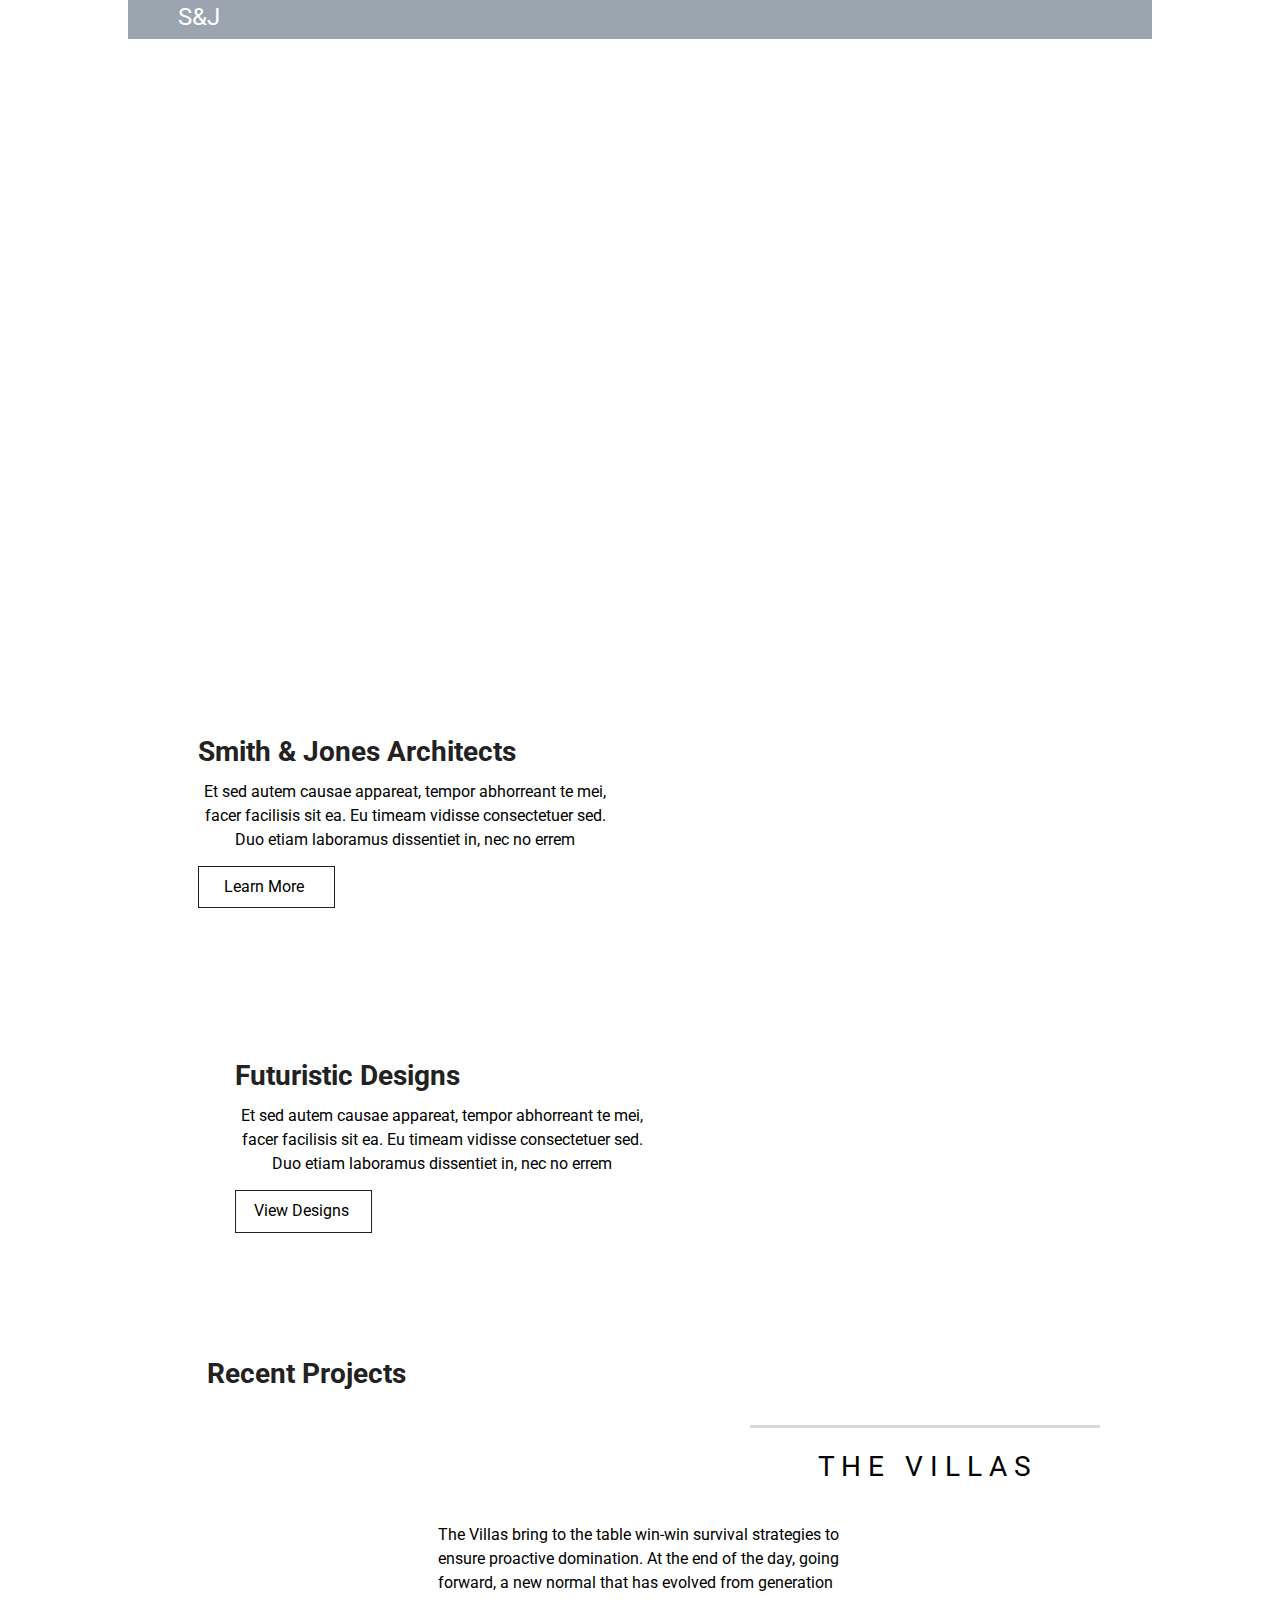
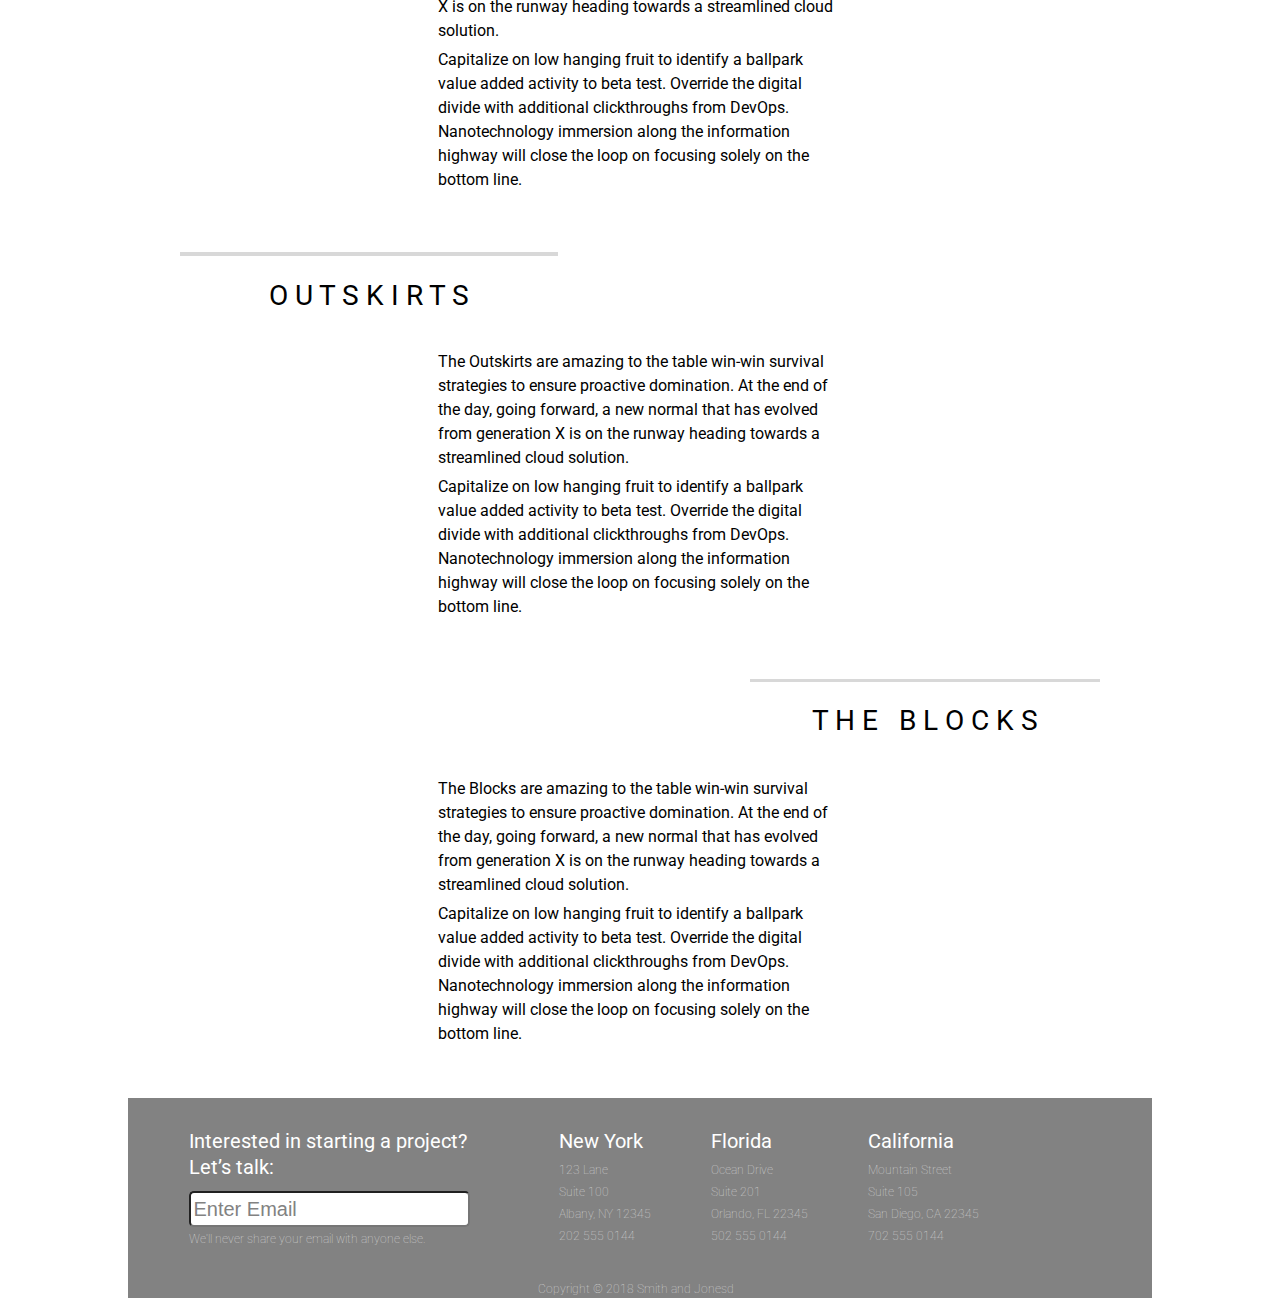
==== index.html @ 51c67c22 "top-section mobile done" ====
<!DOCTYPE html>
<html lang="en">
<head>
	<meta charset="utf-8">
	<title>Home</title>
	<link href="https://fonts.googleapis.com/css?family=Roboto:400,700" rel="stylesheet">
	<link rel="stylesheet" href="css/index.css">
	<!--[if IE]>
		<script src="http://html5shiv.googlecode.com/svn/trunk/html5.js"></script>
	<![endif]-->
</head>

<body>
	<div class="container">
<!-- Menu Content -->
		<div class="nav-container">
			<div class="navigation">
				<div class="renameThisLater">
					<h1>S&J</h1>
					<img class ="hamburger" src="img/nav-hamburger.png" alt="">
				</div>
				<nav>
					<a href="index.html">Home</a>
					<a href="services.html">Services</a>
					<a href="contact.html">Contact</a>
				</nav>
				<div class="jumbotron">	
					<img src="img/home/home-jumbotron.png" alt="">
					<h2>Integrity,
					<br>Excellence,
					<br>Progress.
					</h2>
				</div>
			</div>
		</div>
	<!-- Home Page Content: -->
	<div class="home-container">
		<section class="top-section">
			<div class="top-content-1">
				<div class="words">
					<h3>Smith & Jones Architects</h3>
					<p> Et sed autem causae appareat, tempor abhorreant te mei, facer facilisis sit ea. Eu timeam vidisse consectetuer sed. Duo etiam laboramus dissentiet in, nec no errem </p>
					<div class="button"><p>Learn More</p></div>
				</div>
					<img id="img-1" src="img/home/home-img-1.png" alt="">
			</div>
			<div class="top-content-2">
						<img id="img-2"src="img/home/home-img-2.png" alt="">

				<div class="words">	
					<h3>Futuristic Designs</h3>
					<p>Et sed autem causae appareat, tempor abhorreant te mei, facer facilisis sit ea. Eu timeam vidisse consectetuer sed. Duo etiam laboramus dissentiet in, nec no errem </p>
					<div class="button"><p>View Designs</p></div>
				</div>
			</div>
		</section>
	<!-- end of top section-->

	<section class="bottom-section">
		
		<h3>Recent Projects</h3>

		<div class="project">
			<div class="reptar">
				<img src="img/home/home-villas-img.png" alt="">
				<div class="right-box">
					<h4>T H E &nbsp; V I L L A S </h4>
				</div>
			</div>
			<div class="project-words">
				<p>The Villas bring to the table win-win survival strategies to ensure proactive domination. At the end of the day, going forward, a new normal that has evolved from generation X is on the runway heading towards a streamlined cloud solution. </p>

				<p>Capitalize on low hanging fruit to identify a ballpark value added activity to beta test. Override the digital divide with additional clickthroughs from DevOps. Nanotechnology immersion along the information highway will close the loop on focusing solely on the bottom line.</p>
			</div>
		</div>

		<div class="project">
			<div class="reptar">
				<img src="img/home/home-outskirts-img.png" alt="">
				<div class="left-box">
					<h4>O U T S K I R T S</h4>
				</div>
			</div>
			<div class="project-words">
				<p>The Outskirts are amazing to the table win-win survival strategies to ensure proactive domination. At the end of the day, going forward, a new normal that has evolved from generation X is on the runway heading towards a streamlined cloud solution.</p>
	
				<p>Capitalize on low hanging fruit to identify a ballpark value added activity to beta test. Override the digital divide with additional clickthroughs from DevOps. Nanotechnology immersion along the information highway will close the loop on focusing solely on the bottom line.</p>
			</div>
		</div>
		<div class="project">
			<div class="reptar">
				<img src="img/home/home-the-blocks-img.png" alt="">
				<div class="right-box">
					<h4>T H E &nbsp; B L O C K S</h4>
				</div>
			</div>
			<div class="project-words">
				<p>The Blocks are amazing to the table win-win survival strategies to ensure proactive domination. At the end of the day, going forward, a new normal that has evolved from generation X is on the runway heading towards a streamlined cloud solution.</p>

				<p>Capitalize on low hanging fruit to identify a ballpark value added activity to beta test. Override the digital divide with additional clickthroughs from DevOps. Nanotechnology immersion along the information highway will close the loop on focusing solely on the bottom line.</p>
			</div>
		</div>
	</section> <!--end of bottom section-->
</div> <!--End OF HOME CONTAINTER-->
<footer>
	<div class="footer-container">
		<div class="contact">
			<div class="email">
				<h5>Interested in starting a project?<br>Let’s talk:</h5>
					<input type="email" name="email" id="email" value="Enter Email" required>
				<p>We'll never share your email with anyone else.</p>
			</div>
			<div class="offices">
				<div class="office">
					<h5>New York</h5>
					<p>123 Lane</p>
					<p>Suite 100</p>
					<p>Albany, NY 12345</p>
					<p>202 555 0144</p>
				</div>
				<div class="office">
					<h5>Florida</h5>
					<p>Ocean Drive</p>
					<p>Suite 201</p>
					<p>Orlando, FL 22345</p>
					<p>502 555 0144</p>
				</div>
				<div class="office">
					<h5>California</h5>
					<p>Mountain Street</p>
					<p>Suite 105</p>
					<p>San Diego, CA 22345</p>
					<p>702 555 0144</p>
				</div>
			</div>
		</div>
		<div class="copyright">
			<p>Copyright © 2018 Smith and Jonesd</p>
		</div>
	</div>
</footer>
</div><!--End of Container-->

<!-- FOOTER CONTENT


California



-->
	<script src="js/index.js"></script>
</body>
</html>
---- css/index.css ----
/*------------------------------------*\
RESET
\*------------------------------------*/
/* http://meyerweb.com/eric/tools/css/reset/ 
v2.0b1 | 201101 
NOTE:WORK IN PROGRESS
USE WITH CAUTION AND TEST WITH ABANDON */
html,
body,
div,
span,
applet,
object,
iframe,
h1,
h2,
h3,
h4,
h5,
h6,
p,
blockquote,
pre,
a,
abbr,
acronym,
address,
big,
cite,
code,
del,
dfn,
em,
img,
ins,
kbd,
q,
s,
samp,
small,
strike,
strong,
sub,
sup,
tt,
var,
b,
u,
i,
center,
dl,
dt,
dd,
ol,
ul,
li,
fieldset,
form,
label,
legend,
table,
caption,
tbody,
tfoot,
thead,
tr,
th,
td,
article,
aside,
canvas,
details,
figcaption,
figure,
footer,
header,
hgroup,
menu,
nav,
section,
summary,
time,
mark,
audio,
video {
  margin: 0;
  padding: 0;
  border: 0;
  outline: 0;
  font-size: 100%;
  font: inherit;
  vertical-align: baseline;
}
/* HTML5 display-role reset for older browsers */
article,
aside,
details,
figcaption,
figure,
footer,
header,
hgroup,
menu,
nav,
section {
  display: block;
}
body {
  line-height: 1;
}
ol,
ul {
  list-style: none;
}
blockquote,
q {
  quotes: none;
}
blockquote:before,
blockquote:after,
q:before,
q:after {
  content: ’’;
  content: none;
}
ins {
  text-decoration: none;
}
del {
  text-decoration: line-through;
}
table {
  border-collapse: collapse;
  border-spacing: 0;
}
/* Your Code Goes Here */
html {
  font-size: 62.5%;
}
body {
  width: 1024px;
  margin: 0 auto;
}
.container {
  display: flex;
  flex-flow: column wrap;
}
.container .nav-container {
  display: flex;
  flex-direction: column;
  height: 510px;
  margin-bottom: 17%;
}
.container .nav-container .navigation {
  width: 100%;
  position: relative;
  display: flex;
  flex-flow: row wrap;
  background-color: #9aa5b0;
  justify-content: space-between;
  margin-bottom: 20px;
}
.container .nav-container .navigation .renameThisLater {
  display: flex;
  width: 90%;
  margin-left: 50px;
  margin-top: 5px;
  justify-content: space-between;
}
.container .nav-container .navigation .renameThisLater h1 {
  font-family: Roboto, Arial, Sans-serif;
  font-size: 24px;
  color: #FFFFFF;
}
.container .nav-container .navigation .renameThisLater img {
  align-self: flex-end;
}
.container .nav-container .navigation nav {
  visibility: hidden;
}
.container .nav-container .navigation .jumbotron {
  display: block;
  width: 100%;
}
.container .nav-container .navigation .jumbotron img {
  position: absolute;
  width: 100%;
  left: 0px;
  margin-top: 0px;
}
.container .nav-container .navigation .jumbotron h2 {
  position: absolute;
  font-family: Roboto, Arial, Sans-serif;
  font-weight: Bold;
  font-size: 64px;
  line-height: 75px;
  Color: #FFFFFF;
  z-index: 100;
  left: 35px;
  top: 250px;
}
.container .home-container {
  display: flex;
  flex-direction: column;
  width: 90%;
  margin: 0 auto;
}
.container .home-container p {
  font-size: 16px;
  font-family: Roboto, Arial, Sans-serif;
  text-align: center;
  line-height: 24px;
  font-weight: normal;
}
.container .home-container .top-section {
  display: flex;
  flex-direction: column;
}
.container .home-container .top-section .top-content-1 {
  display: flex;
  flex-direction: row;
  margin-bottom: 5%;
}
.container .home-container .top-section .top-content-2 {
  display: flex;
  flex-direction: row;
  margin-bottom: 5%;
}
.container .home-container .top-section .words {
  padding: 40px 5px;
  width: 50%;
}
.container .home-container .top-section .words h3 {
  font-family: Roboto, Arial, Sans-serif;
  font-weight: Bold;
  color: #222222;
  font-size: 28px;
  margin: 3%;
}
.container .home-container .top-section .words p {
  font-weight: normal;
  font-family: Roboto, Arial, Sans-serif;
  font-size: 16px;
  line-height: 24px;
  width: 90%;
  margin: 3%;
}
.container .home-container .top-section .words .button {
  background: #FFFFFF;
  border: 1px solid #222222;
  margin: 10px 0;
  padding: 5px 10px;
  width: 25%;
  margin: 3%;
}
.container .home-container .top-section #img-2 {
  margin-right: 4%;
}
.container .home-container .bottom-section {
  width: 100%;
  display: flex;
  flex-direction: column;
}
.container .home-container .bottom-section img {
  width: 100%;
}
.container .home-container .bottom-section h3 {
  font-family: Roboto, Arial, Sans-serif;
  font-weight: Bold;
  color: #222222;
  font-size: 28px;
  margin: 3%;
}
.container .home-container .bottom-section .project {
  display: flex;
  flex-direction: column;
  margin-bottom: 5%;
}
.container .home-container .bottom-section .project .reptar {
  display: block;
  position: relative;
}
.container .home-container .bottom-section .project .reptar .right-box {
  position: absolute;
  right: 0px;
  top: 80%;
  background-color: #d8d8d8;
  width: 38%;
  height: 30%;
  border: 1px solid #FFFFFF;
  display: flex;
  justify-content: center;
}
.container .home-container .bottom-section .project .reptar .right-box h4 {
  width: 90%;
  padding-top: 8%;
  font-size: 28px;
  font-family: Roboto, Arial, Sans-serif;
  font-weight: normal;
  text-align: center;
}
.container .home-container .bottom-section .project .reptar .left-box {
  position: absolute;
  left: 0px;
  top: 80%;
  background-color: #d8d8d8;
  width: 41%;
  height: 35%;
  border: 1px solid #FFFFFF;
  display: flex;
  justify-content: center;
}
.container .home-container .bottom-section .project .reptar .left-box h4 {
  width: 90%;
  padding-top: 8%;
  font-size: 28px;
  font-family: Roboto, Arial, Sans-serif;
  font-weight: normal;
  text-align: center;
}
.container .home-container .bottom-section .project .project-words {
  align-self: center;
  margin-top: 10%;
  width: 45%;
}
.container .home-container .bottom-section .project .project-words p {
  margin: 5px;
  text-align: left;
}
.container .footer-container {
  width: 100%;
  height: 200px;
  background-color: #828282;
  display: flex;
  flex-direction: column;
}
.container .footer-container h5 {
  font-family: Roboto, Arial, Sans-serif;
  font-weight: Regular;
  font-size: 20px;
  line-height: 26px;
  color: #FFFFFF;
}
.container .footer-container p {
  color: #d8d8d8;
  font-weight: 100;
  font-family: Roboto, Arial, Sans-serif;
  font-size: 12px;
}
.container .footer-container input {
  color: #828282;
  width: 98%;
  height: 30px;
  border-radius: 5px;
  font-size: 20px;
  margin: 2% 0;
}
.container .footer-container .contact {
  display: flex;
  flex-flow: row wrap;
  padding-top: 3%;
}
.container .footer-container .contact .email {
  margin: 0px 6%;
}
.container .footer-container .contact .email h5 {
  margin-bottom: 2%;
  width: 100%;
}
.container .footer-container .contact .offices {
  display: flex;
  flex-flow: row wrap;
  width: 49%;
  align-content: space-around;
}
.container .footer-container .contact .offices .office {
  margin: 0px 30px;
}
.container .footer-container .contact .offices .office p {
  margin: 10px 0px;
}
.container .footer-container .copyright {
  align-self: center;
  margin-top: 3%;
  margin-bottom: 2%;
  width: 20%;
}
@media (max-width: 500px) {
  body {
    width: 100%;
  }
  .container .nav-container {
    width: 100%;
    margin-bottom: 80px;
    height: 300px;
  }
  .container .nav-container .navigation {
    width: 100%;
  }
  .container .nav-container .navigation .renameThisLater {
    align-self: center;
    margin: 5px auto;
  }
  .container .nav-container .navigation .jumbotron {
    width: 100%;
  }
  .container .nav-container .navigation .jumbotron h2 {
    position: absolute;
    top: 125px;
    font-size: 50px;
    line-height: 55px;
  }
  .container .nav-container .navigation .jumbotron img {
    width: 100%;
  }
  .container .home-container {
    margin: 0px 0px;
    align-self: center;
  }
  .container .home-container .top-section {
    flex-direction: column;
  }
  .container .home-container .top-section img {
    width: 100%;
  }
  .container .home-container .top-section .top-content-1 {
    flex-direction: column-reverse;
  }
  .container .home-container .top-section .top-content-1 .words {
    width: 90%;
    display: flex;
    flex-flow: column wrap;
    justify-content: center;
    margin: 0px;
    text-align: left;
  }
  .container .home-container .top-section .top-content-1 P {
    text-align: left;
  }
  .container .home-container .top-section .top-content-1 .button {
    width: 100%;
    margin: 0px auto;
    padding: 0;
  }
  .container .home-container .top-section .top-content-2 {
    margin: 0 auto;
    flex-direction: column;
  }
  .container .home-container .top-section .top-content-2 .words {
    width: 90%;
    display: flex;
    flex-flow: column wrap;
    justify-content: center;
    margin: 0px auto;
    text-align: left;
  }
  .container .home-container .top-section .top-content-2 P {
    text-align: left;
  }
  .container .home-container .top-section .top-content-2 .button {
    width: 100%;
    margin: 0px auto;
    padding: 0px;
  }
}
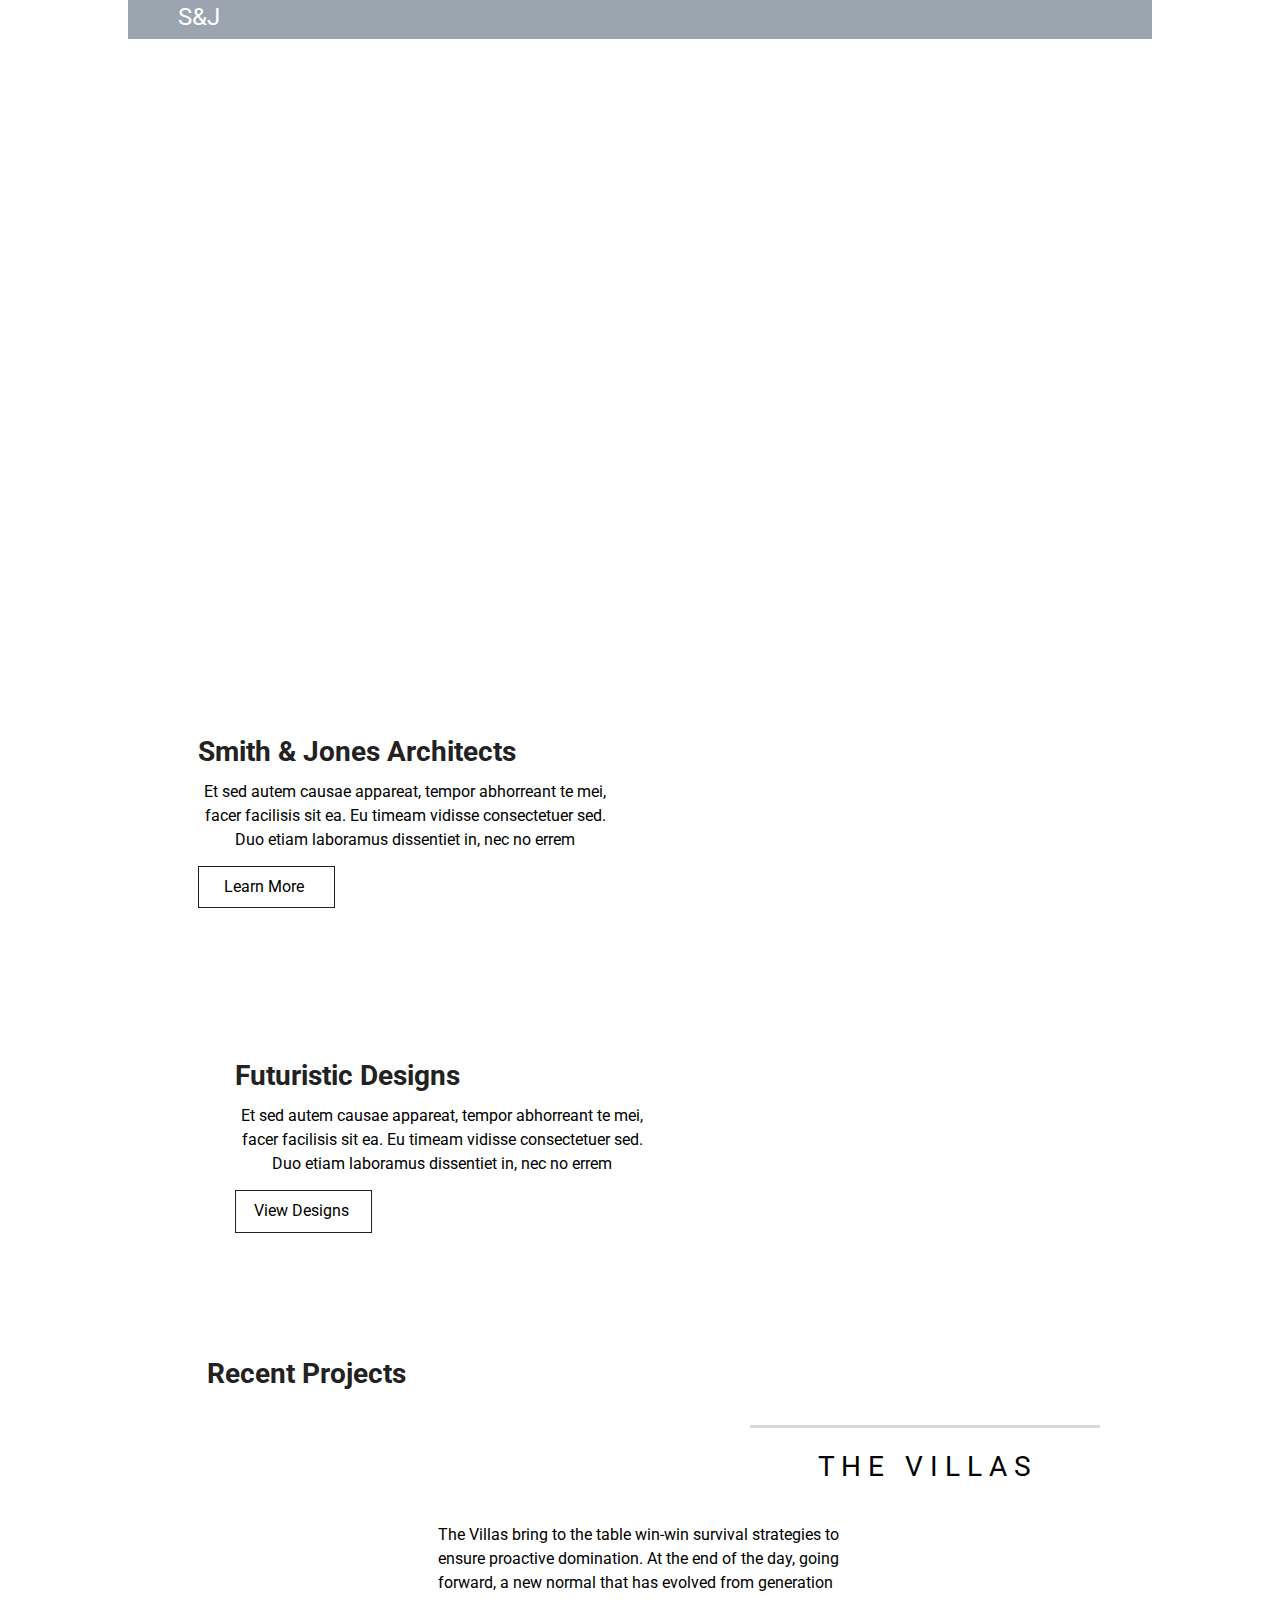
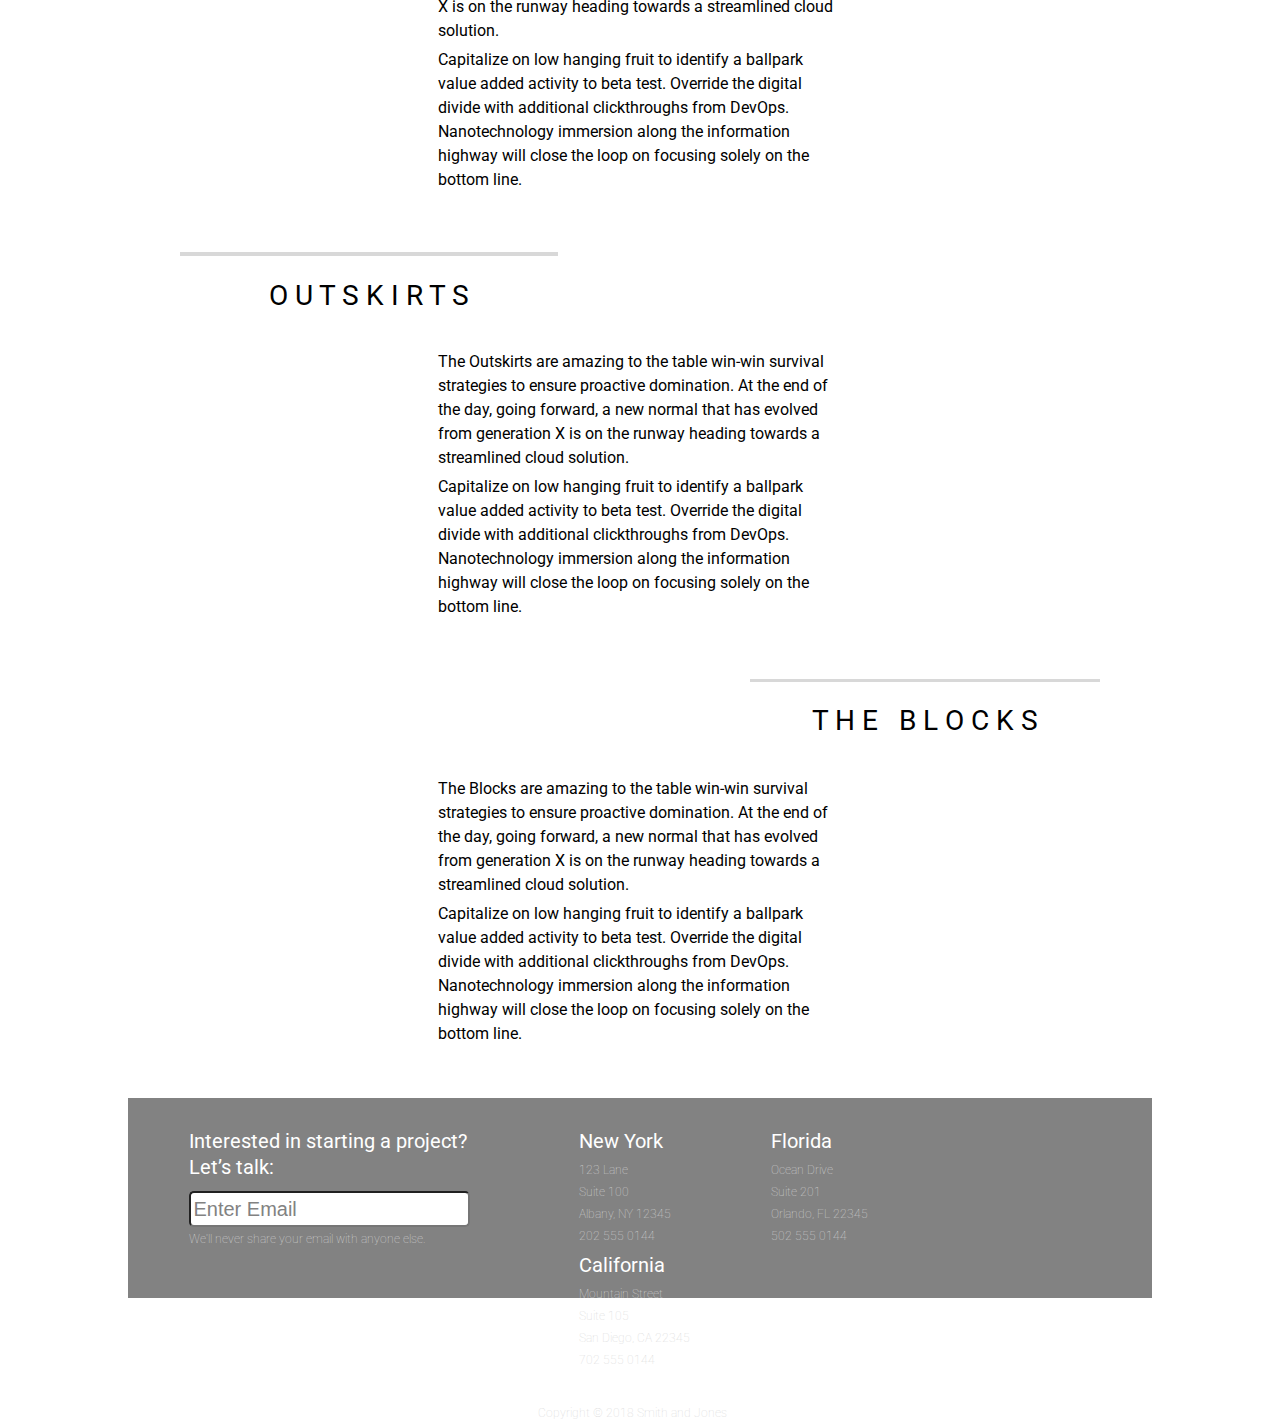
==== commit 0f51d28e: "mobile version done" ====
--- a/index.html
+++ b/index.html
@@ -25,7 +25,7 @@
 					<a href="contact.html">Contact</a>
 				</nav>
 				<div class="jumbotron">	
-					<img src="img/home/home-jumbotron.png" alt="">
+					<img id="jumbotron-img" src="img/home/home-jumbotron.png" alt="">
 					<h2>Integrity,
 					<br>Excellence,
 					<br>Progress.
@@ -62,7 +62,7 @@
 
 		<div class="project">
 			<div class="reptar">
-				<img src="img/home/home-villas-img.png" alt="">
+				<img id="villa-img" src="img/home/home-villas-img.png" alt="">
 				<div class="right-box">
 					<h4>T H E &nbsp; V I L L A S </h4>
 				</div>
@@ -76,7 +76,7 @@
 
 		<div class="project">
 			<div class="reptar">
-				<img src="img/home/home-outskirts-img.png" alt="">
+				<img id="outskirts-img" src="img/home/home-outskirts-img.png" alt="">
 				<div class="left-box">
 					<h4>O U T S K I R T S</h4>
 				</div>
@@ -89,7 +89,7 @@
 		</div>
 		<div class="project">
 			<div class="reptar">
-				<img src="img/home/home-the-blocks-img.png" alt="">
+				<img id="blocks-img" src="img/home/home-the-blocks-img.png" alt="">
 				<div class="right-box">
 					<h4>T H E &nbsp; B L O C K S</h4>
 				</div>
@@ -135,7 +135,7 @@
 			</div>
 		</div>
 		<div class="copyright">
-			<p>Copyright © 2018 Smith and Jonesd</p>
+			<p>Copyright © 2018 Smith and Jones</p>
 		</div>
 	</div>
 </footer>
--- a/css/index.css
+++ b/css/index.css
@@ -374,7 +374,7 @@
   align-content: space-around;
 }
 .container .footer-container .contact .offices .office {
-  margin: 0px 30px;
+  margin: 0px 10%;
 }
 .container .footer-container .contact .offices .office p {
   margin: 10px 0px;
@@ -462,4 +462,32 @@
     margin: 0px auto;
     padding: 0px;
   }
-}
+  .container .home-container .bottom-section .project {
+    margin-bottom: 10%;
+  }
+  .container .home-container .bottom-section .project .reptar .right-box {
+    left: 5%;
+    width: 90%;
+    height: 40%;
+    top: 90%;
+  }
+  .container .home-container .bottom-section .project .reptar .left-box {
+    left: 5%;
+    width: 90%;
+    height: 40%;
+    top: 90%;
+  }
+  .container .home-container .bottom-section .project .project-words {
+    margin-top: 25%;
+    width: 90%;
+  }
+  .container .footer-container {
+    height: 550px;
+  }
+  .container .footer-container .contact .email {
+    margin-bottom: 5%;
+  }
+  .container .footer-container .copyright {
+    width: 90%;
+  }
+}
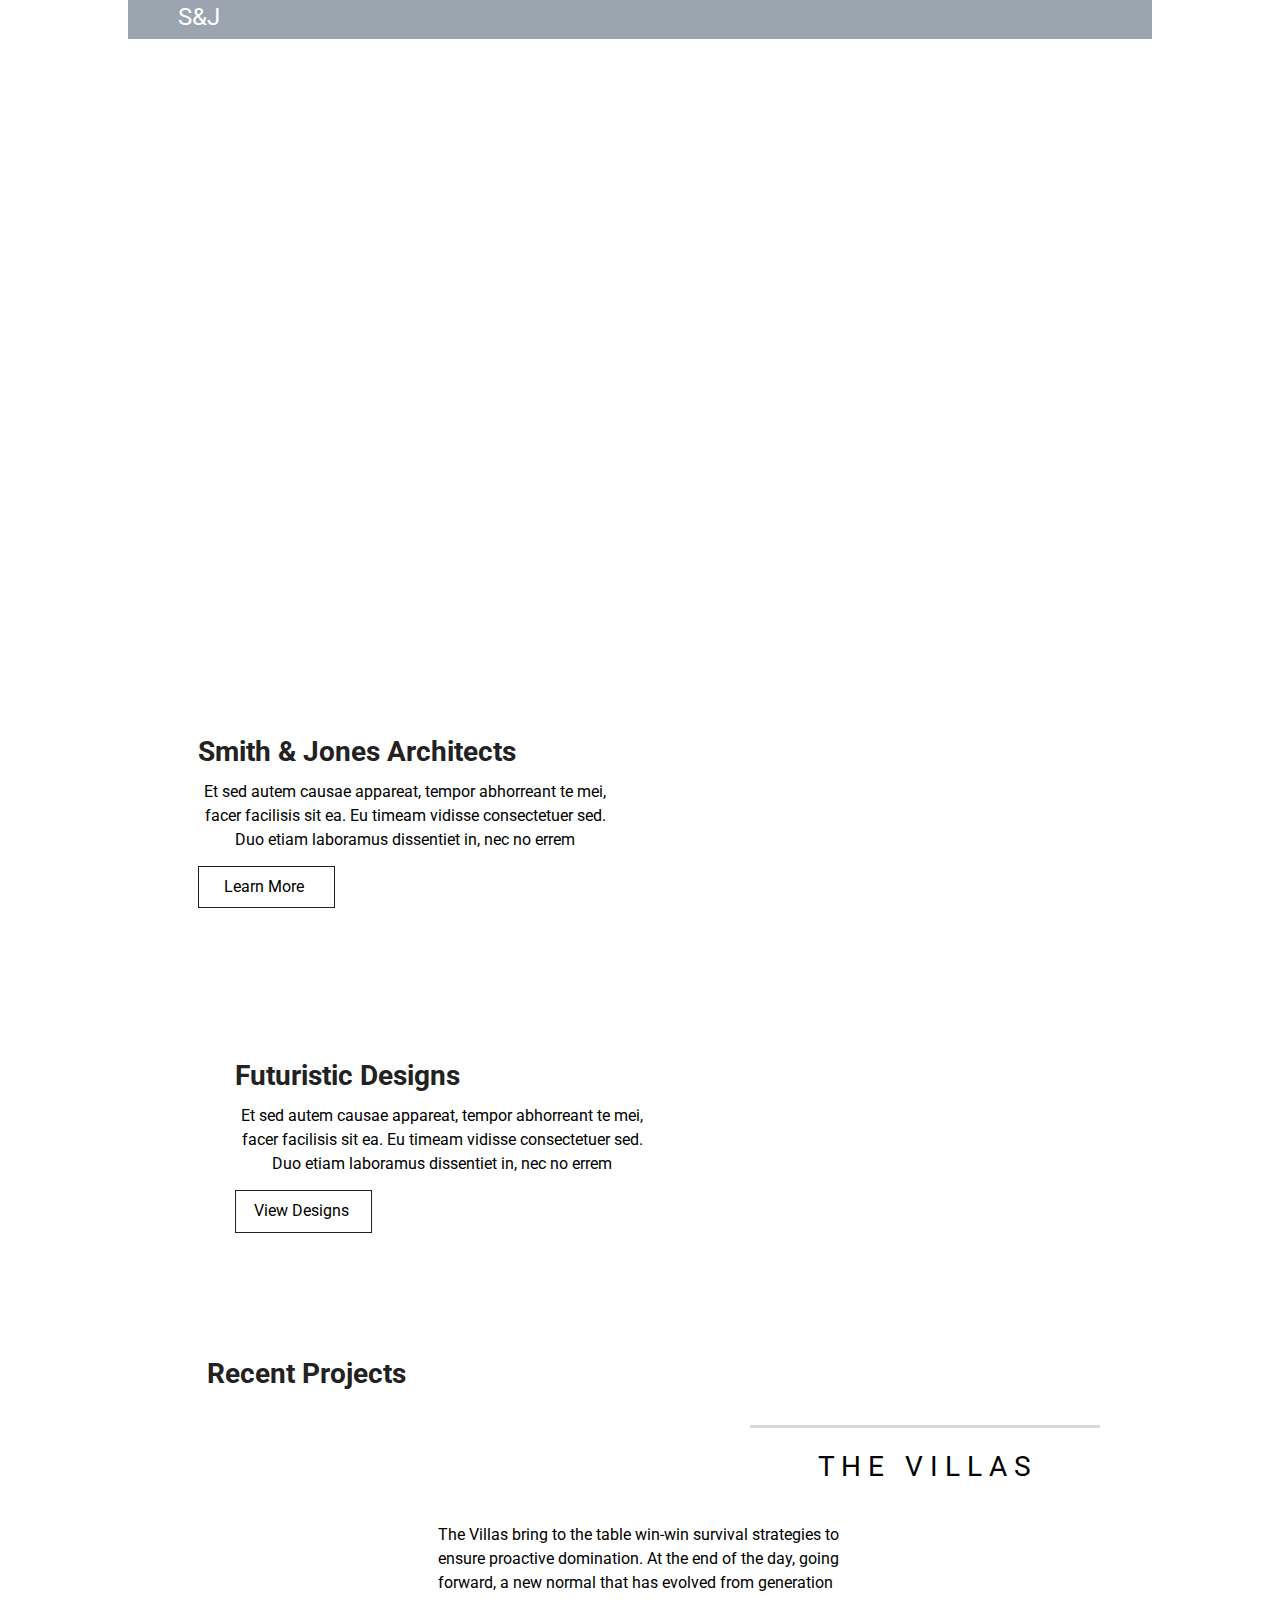
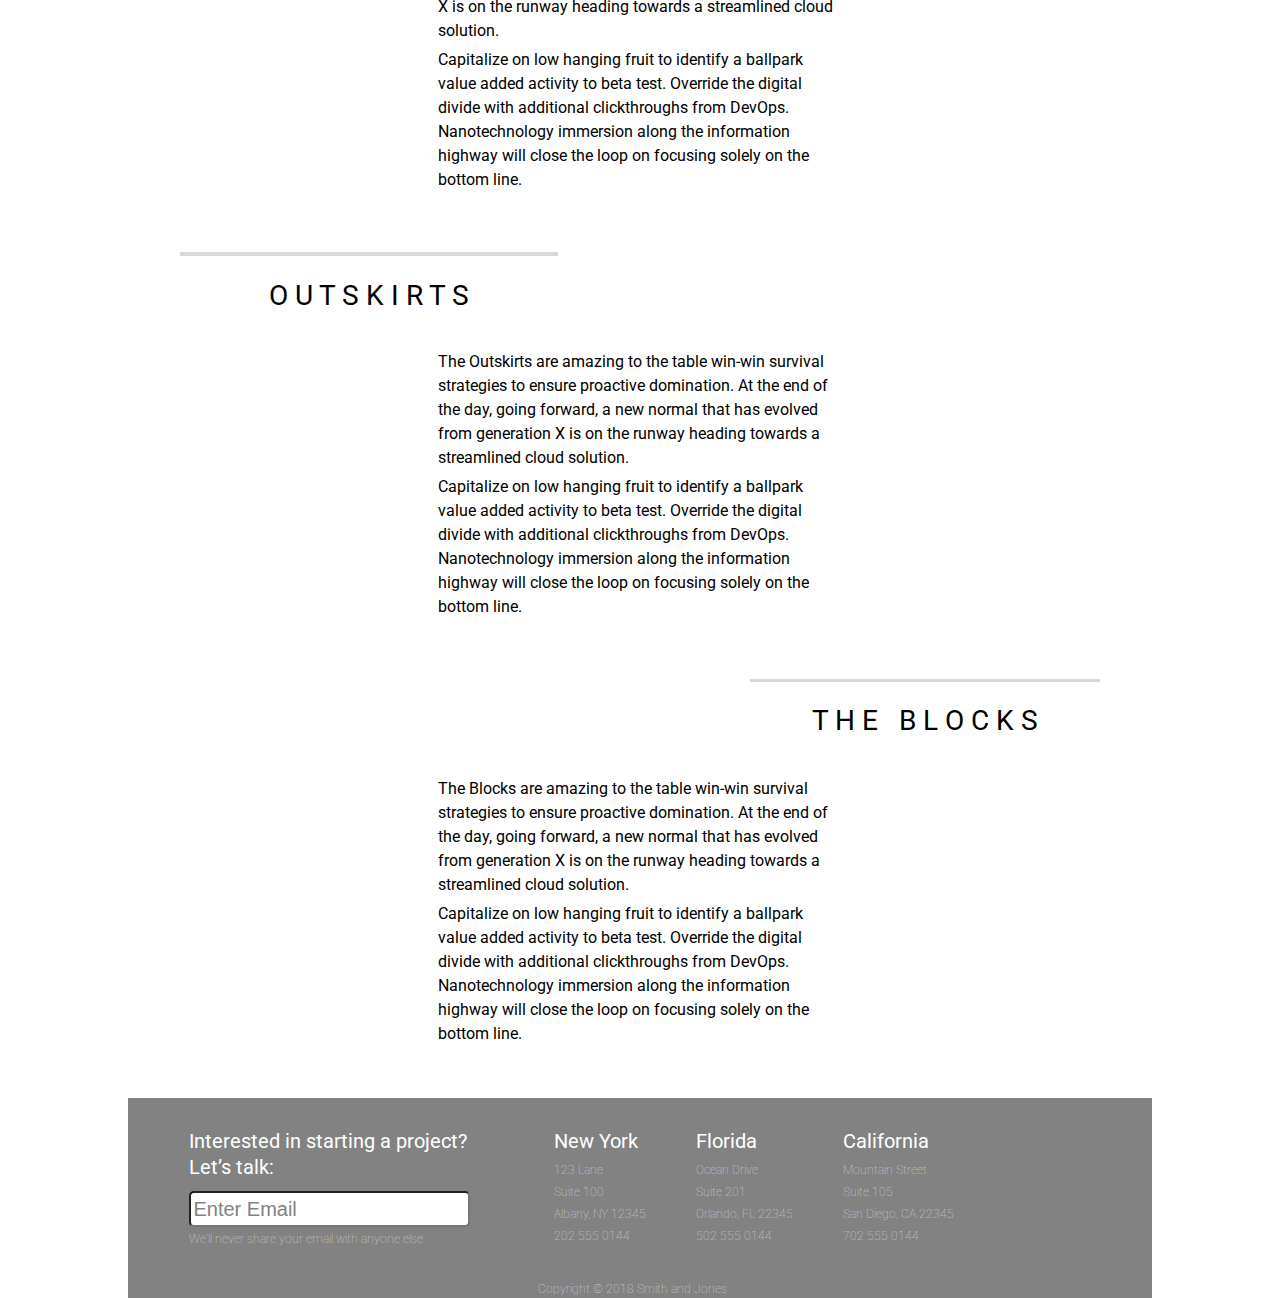
==== commit 5a6708c7: "fixed mobile width issue" ====
--- a/index.html
+++ b/index.html
@@ -149,6 +149,7 @@
 
 
 -->
+
 	<script src="js/index.js"></script>
 </body>
 </html>--- a/css/index.css
+++ b/css/index.css
@@ -138,7 +138,7 @@
   font-size: 62.5%;
 }
 body {
-  width: 1024px;
+  max-width: 100%;
   margin: 0 auto;
 }
 .container {
@@ -374,7 +374,7 @@
   align-content: space-around;
 }
 .container .footer-container .contact .offices .office {
-  margin: 0px 10%;
+  margin: 0px 5%;
 }
 .container .footer-container .contact .offices .office p {
   margin: 10px 0px;
@@ -386,23 +386,13 @@
   width: 20%;
 }
 @media (max-width: 500px) {
-  body {
-    width: 100%;
-  }
   .container .nav-container {
-    width: 100%;
     margin-bottom: 80px;
     height: 300px;
-  }
-  .container .nav-container .navigation {
-    width: 100%;
   }
   .container .nav-container .navigation .renameThisLater {
     align-self: center;
     margin: 5px auto;
-  }
-  .container .nav-container .navigation .jumbotron {
-    width: 100%;
   }
   .container .nav-container .navigation .jumbotron h2 {
     position: absolute;
@@ -410,9 +400,6 @@
     font-size: 50px;
     line-height: 55px;
   }
-  .container .nav-container .navigation .jumbotron img {
-    width: 100%;
-  }
   .container .home-container {
     margin: 0px 0px;
     align-self: center;
@@ -491,3 +478,7 @@
     width: 90%;
   }
 }
+body {
+  width: 1024px;
+  margin: 0 auto;
+}
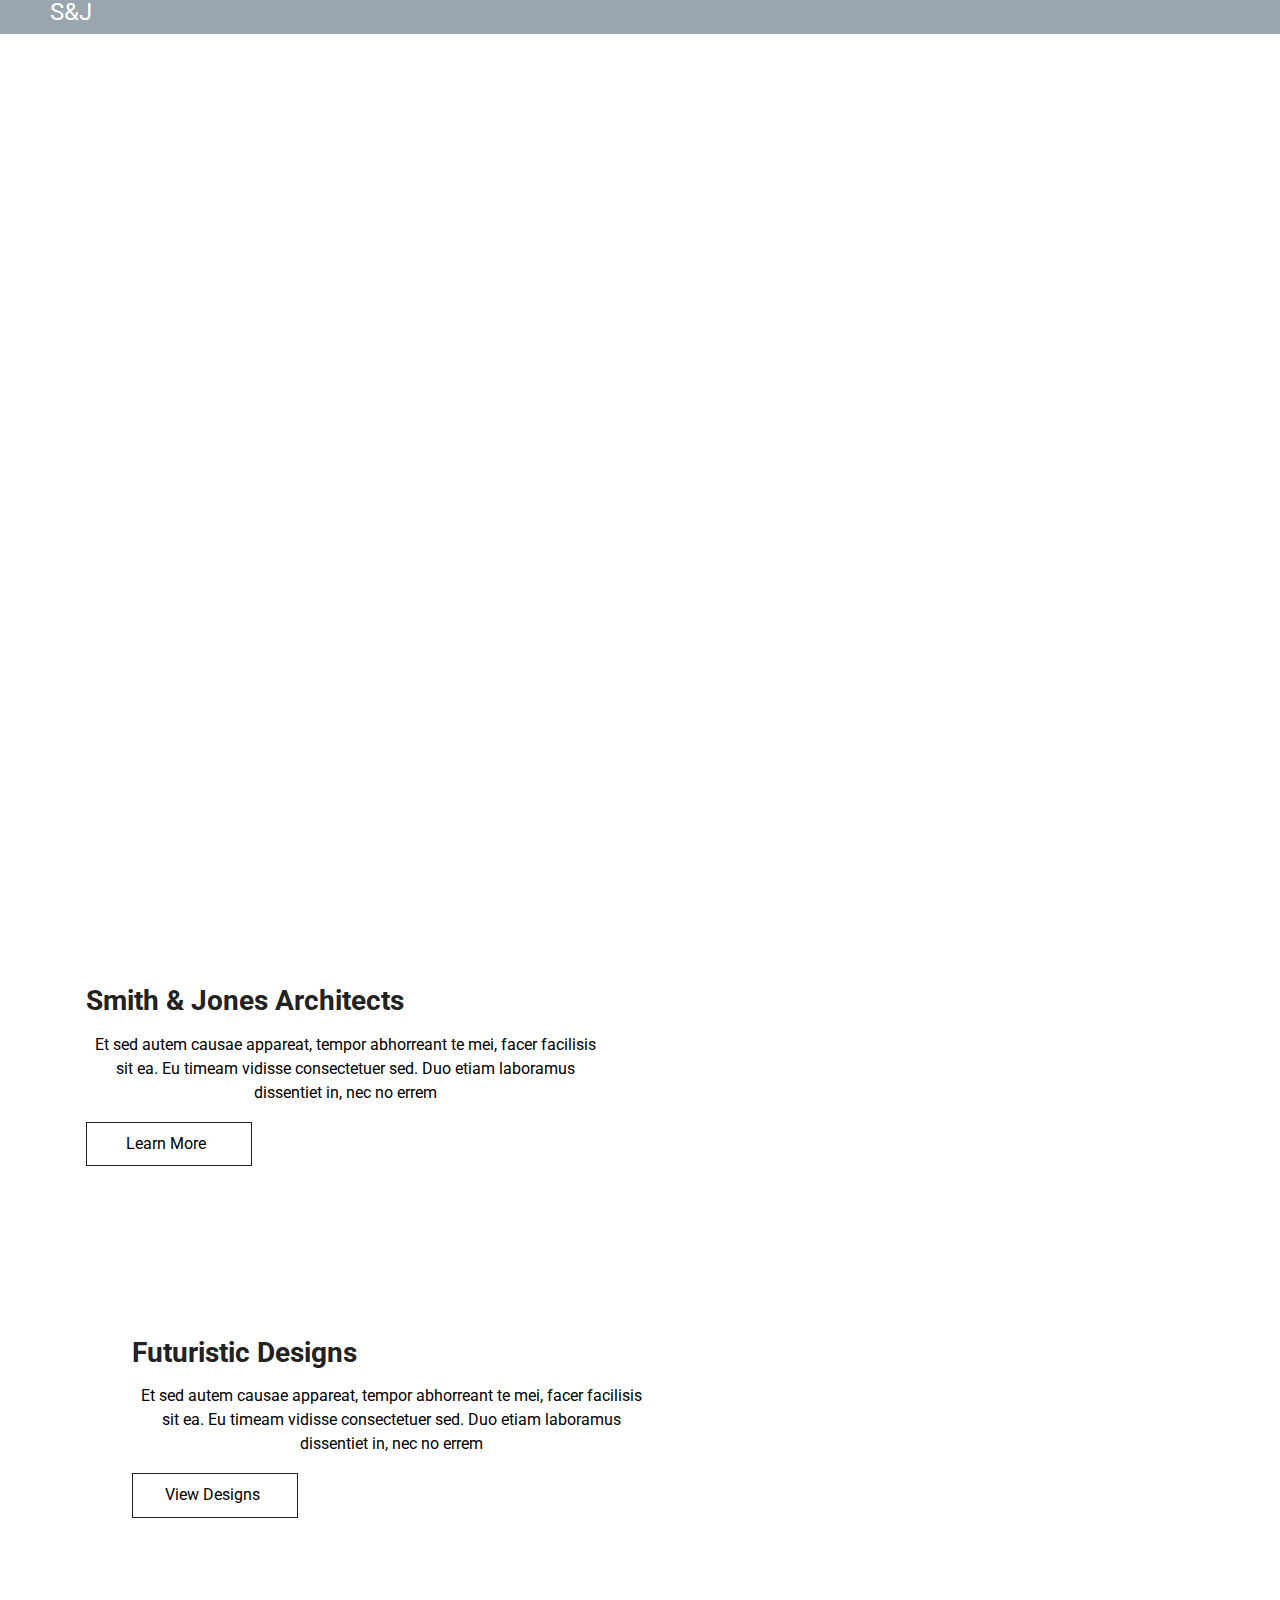
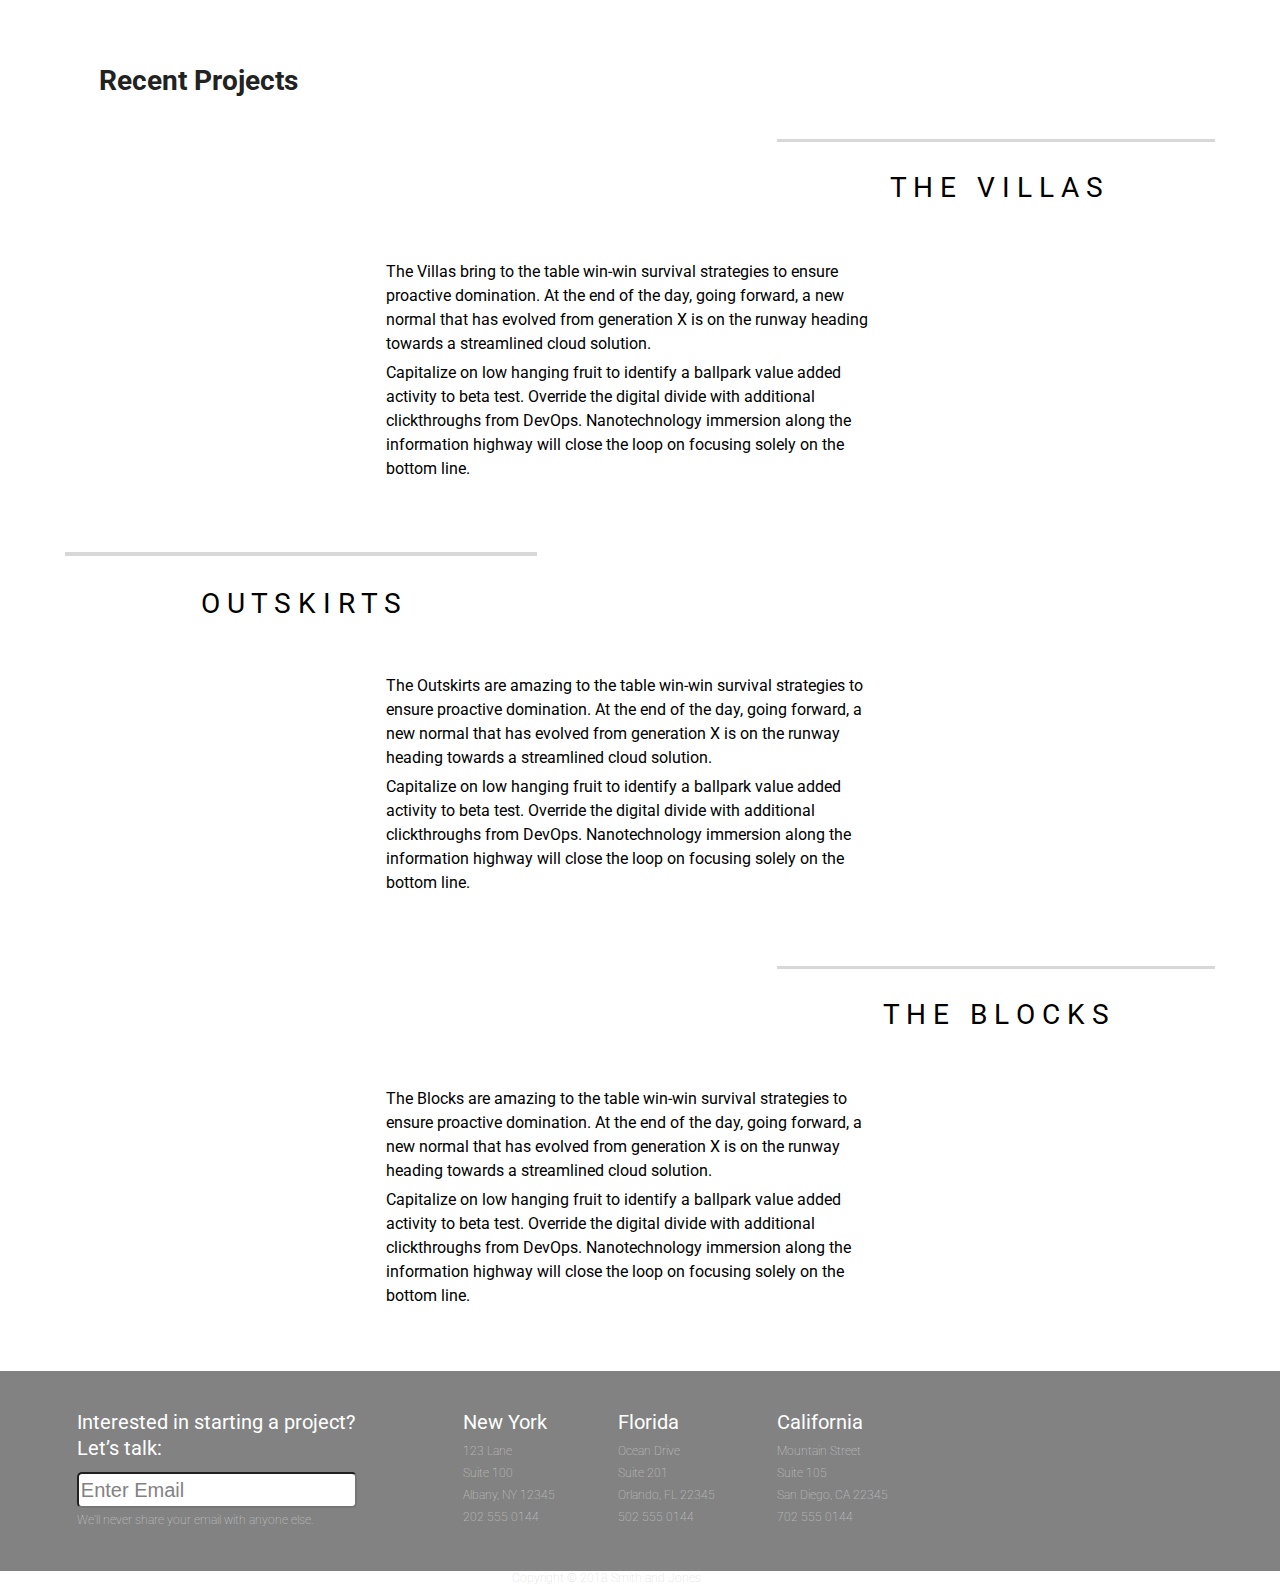
==== commit 50a36f18: "fixed view width issue and fix footer" ====
--- a/index.html
+++ b/index.html
@@ -15,7 +15,7 @@
 <!-- Menu Content -->
 		<div class="nav-container">
 			<div class="navigation">
-				<div class="renameThisLater">
+				<div class="title-container">
 					<h1>S&J</h1>
 					<img class ="hamburger" src="img/nav-hamburger.png" alt="">
 				</div>
@@ -24,14 +24,14 @@
 					<a href="services.html">Services</a>
 					<a href="contact.html">Contact</a>
 				</nav>
-				<div class="jumbotron">	
-					<img id="jumbotron-img" src="img/home/home-jumbotron.png" alt="">
-					<h2>Integrity,
-					<br>Excellence,
-					<br>Progress.
-					</h2>
-				</div>
 			</div>
+		</div>
+		<div class="jumbotron">	
+			<img id="jumbotron-img" src="img/home/home-jumbotron.png" alt="">
+			<h2>Integrity,
+			<br>Excellence,
+			<br>Progress.
+			</h2>
 		</div>
 	<!-- Home Page Content: -->
 	<div class="home-container">
--- a/css/index.css
+++ b/css/index.css
@@ -137,19 +137,14 @@
 html {
   font-size: 62.5%;
 }
-body {
-  max-width: 100%;
-  margin: 0 auto;
-}
 .container {
   display: flex;
   flex-flow: column wrap;
+  width: 100vw;
 }
 .container .nav-container {
   display: flex;
   flex-direction: column;
-  height: 510px;
-  margin-bottom: 17%;
 }
 .container .nav-container .navigation {
   width: 100%;
@@ -158,37 +153,37 @@
   flex-flow: row wrap;
   background-color: #9aa5b0;
   justify-content: space-between;
-  margin-bottom: 20px;
-}
-.container .nav-container .navigation .renameThisLater {
+}
+.container .nav-container .navigation .title-container {
   display: flex;
   width: 90%;
   margin-left: 50px;
-  margin-top: 5px;
   justify-content: space-between;
 }
-.container .nav-container .navigation .renameThisLater h1 {
+.container .nav-container .navigation .title-container h1 {
   font-family: Roboto, Arial, Sans-serif;
   font-size: 24px;
   color: #FFFFFF;
 }
-.container .nav-container .navigation .renameThisLater img {
+.container .nav-container .navigation .title-container img {
   align-self: flex-end;
 }
 .container .nav-container .navigation nav {
   visibility: hidden;
 }
-.container .nav-container .navigation .jumbotron {
+.container .jumbotron {
+  margin: 0 auto;
   display: block;
   width: 100%;
-}
-.container .nav-container .navigation .jumbotron img {
+  margin-bottom: 70%;
+}
+.container .jumbotron img {
   position: absolute;
   width: 100%;
   left: 0px;
   margin-top: 0px;
 }
-.container .nav-container .navigation .jumbotron h2 {
+.container .jumbotron h2 {
   position: absolute;
   font-family: Roboto, Arial, Sans-serif;
   font-weight: Bold;
@@ -386,19 +381,16 @@
   width: 20%;
 }
 @media (max-width: 500px) {
-  .container .nav-container {
-    margin-bottom: 80px;
-    height: 300px;
-  }
-  .container .nav-container .navigation .renameThisLater {
+  .container .nav-container .navigation .title-container {
     align-self: center;
-    margin: 5px auto;
-  }
-  .container .nav-container .navigation .jumbotron h2 {
+    margin: 0px auto;
+  }
+  .container .jumbotron h2 {
     position: absolute;
     top: 125px;
     font-size: 50px;
     line-height: 55px;
+    margin-bottom: 5%;
   }
   .container .home-container {
     margin: 0px 0px;
@@ -429,6 +421,9 @@
     margin: 0px auto;
     padding: 0;
   }
+  .container .home-container .top-section .top-content-1 .button p {
+    text-align: center;
+  }
   .container .home-container .top-section .top-content-2 {
     margin: 0 auto;
     flex-direction: column;
@@ -449,6 +444,9 @@
     margin: 0px auto;
     padding: 0px;
   }
+  .container .home-container .top-section .top-content-2 .button p {
+    text-align: center;
+  }
   .container .home-container .bottom-section .project {
     margin-bottom: 10%;
   }
@@ -458,27 +456,32 @@
     height: 40%;
     top: 90%;
   }
+  .container .home-container .bottom-section .project .reptar .right-box h4 {
+    padding-top: 4%;
+  }
   .container .home-container .bottom-section .project .reptar .left-box {
     left: 5%;
     width: 90%;
     height: 40%;
     top: 90%;
   }
+  .container .home-container .bottom-section .project .reptar .left-box h4 {
+    padding-top: 4%;
+  }
   .container .home-container .bottom-section .project .project-words {
     margin-top: 25%;
     width: 90%;
   }
   .container .footer-container {
-    height: 550px;
+    height: 600px;
   }
   .container .footer-container .contact .email {
     margin-bottom: 5%;
   }
+  .container .footer-container .contact .offices {
+    flex-flow: column wrap;
+  }
   .container .footer-container .copyright {
     width: 90%;
   }
 }
-body {
-  width: 1024px;
-  margin: 0 auto;
-}
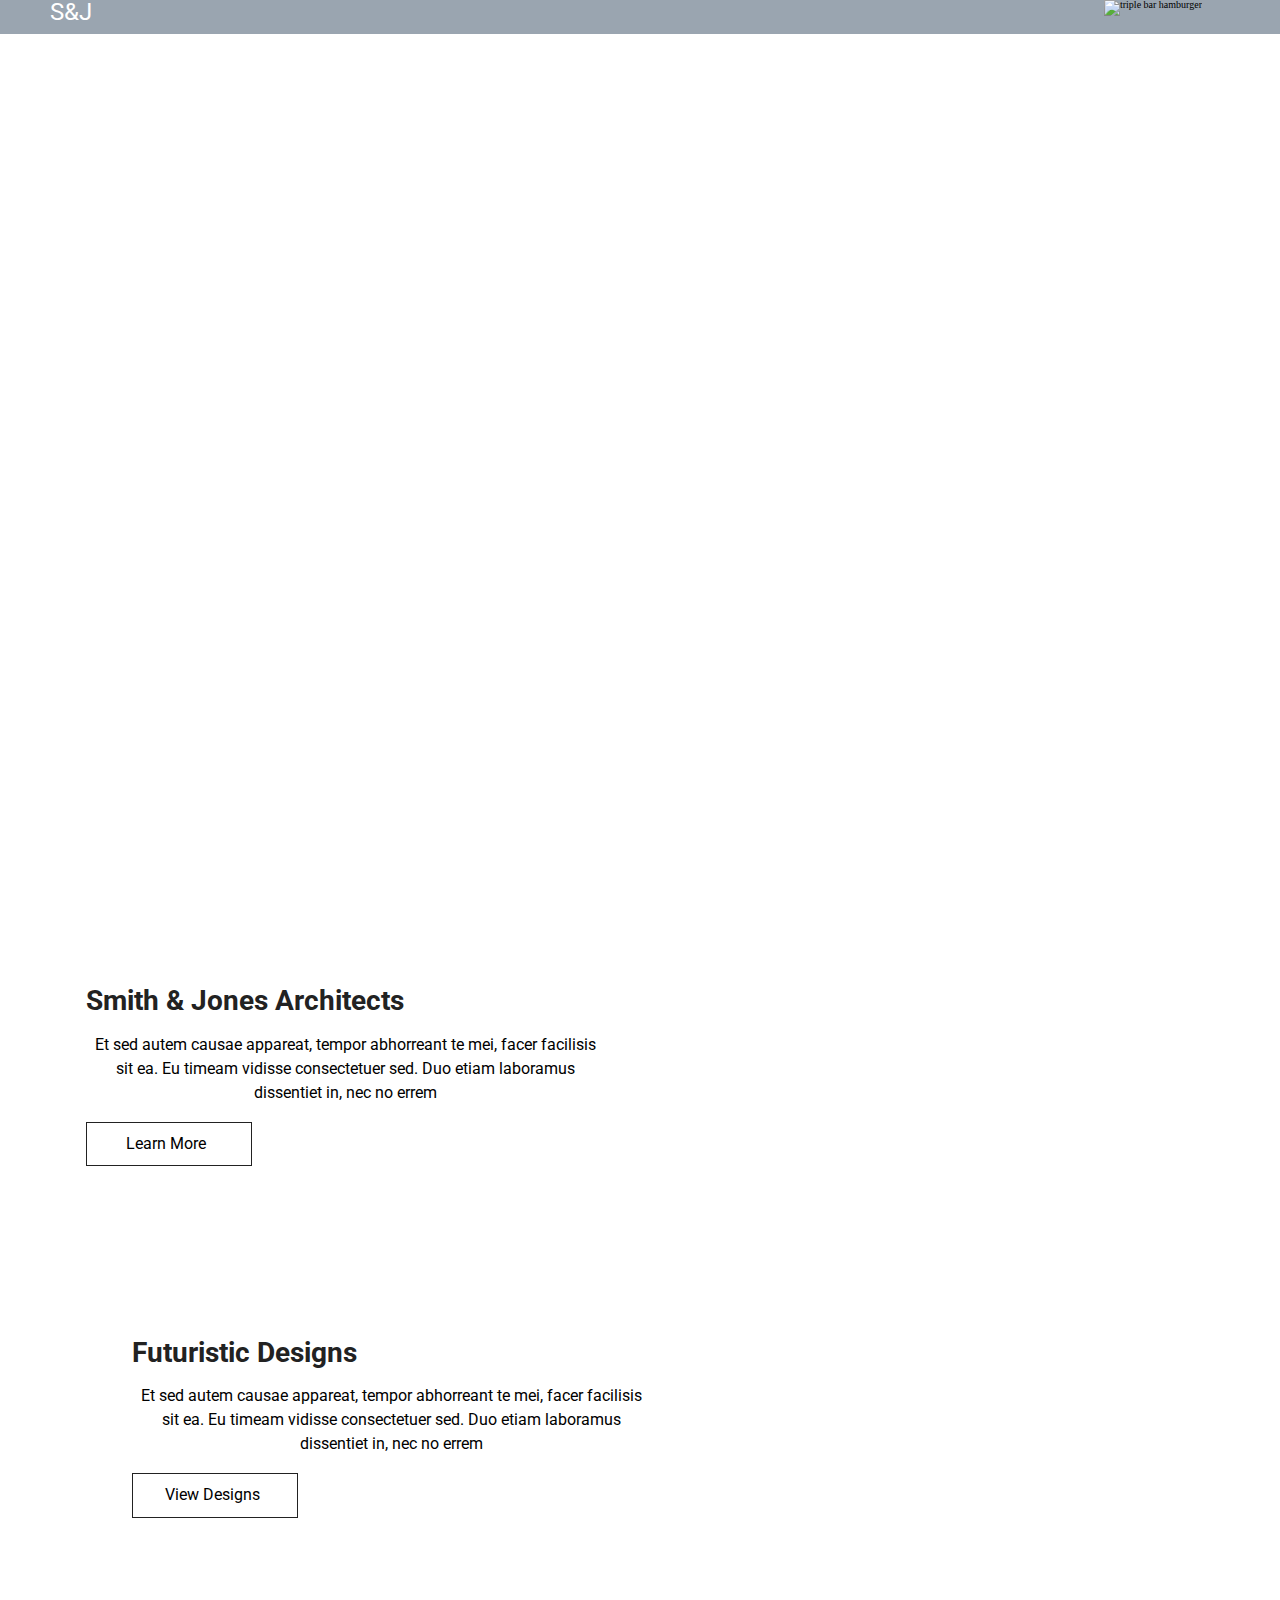
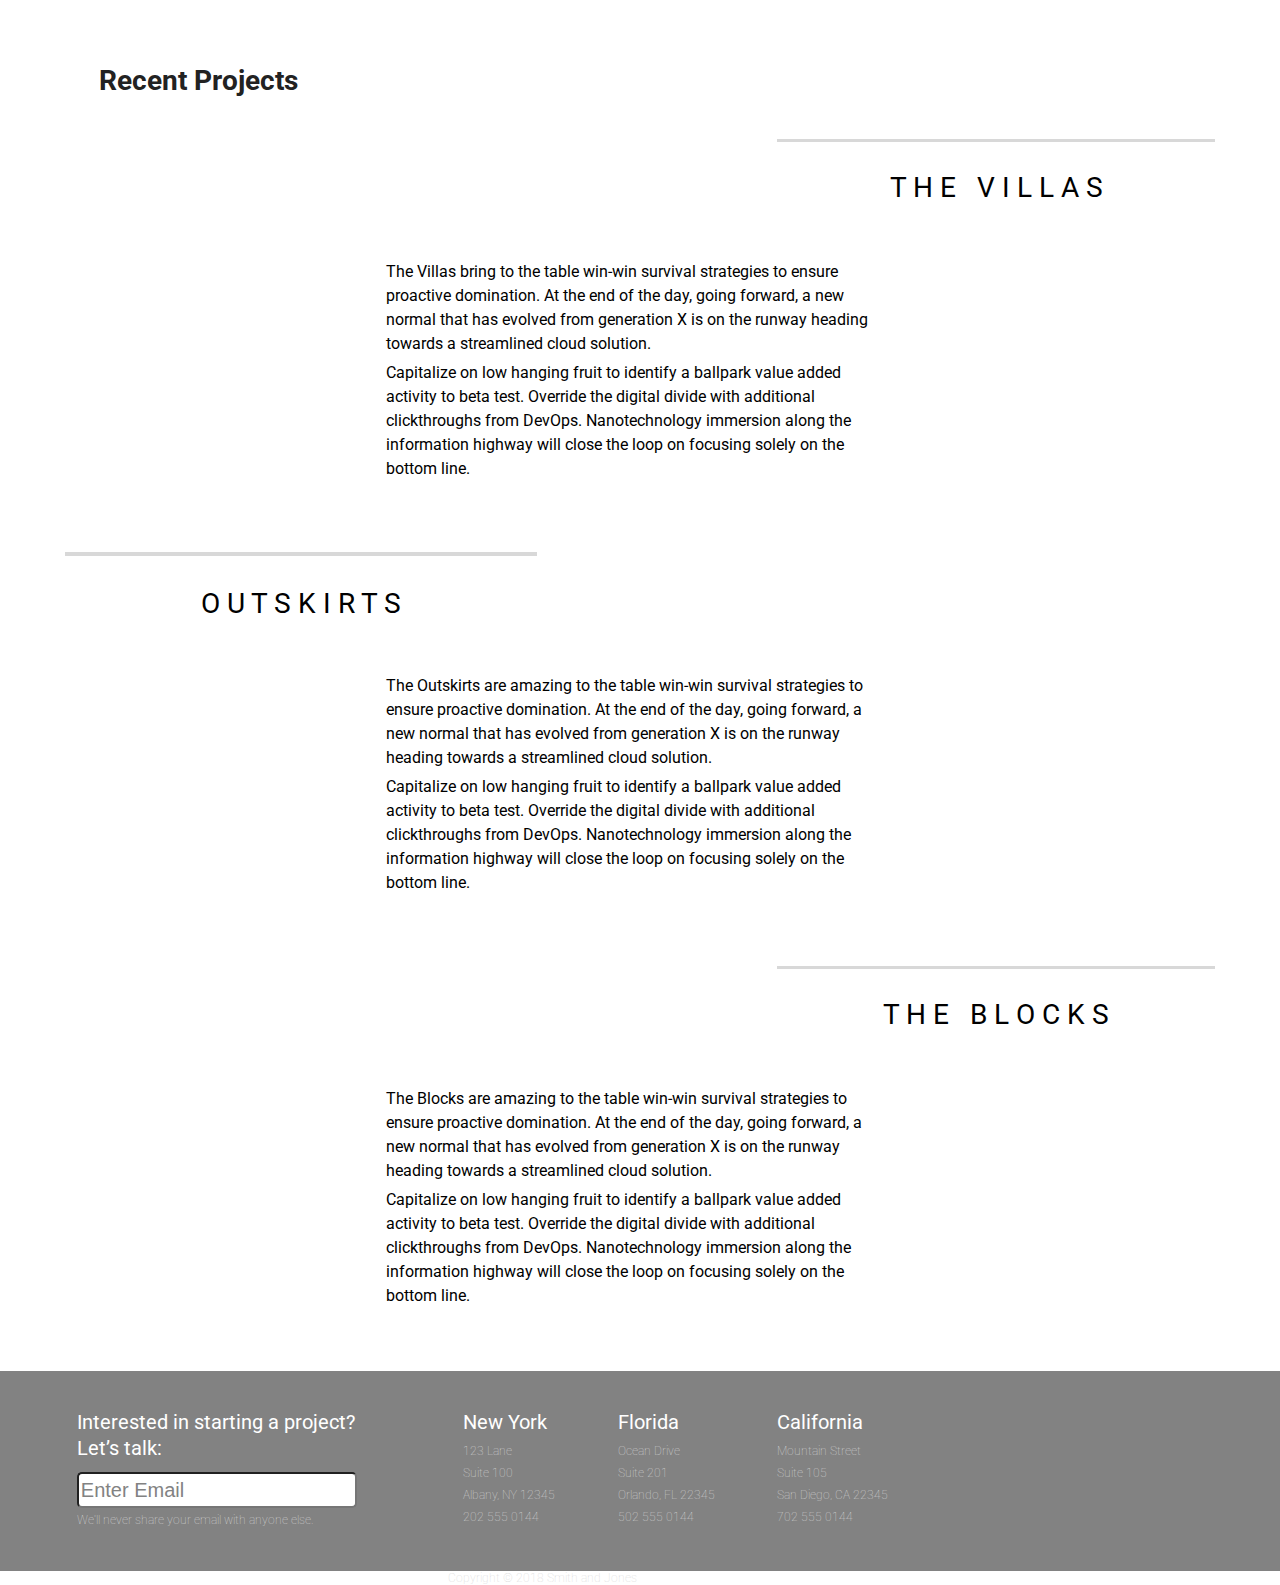
==== commit efba46d4: "navigation expand kind of working!" ====
--- a/index.html
+++ b/index.html
@@ -17,7 +17,8 @@
 			<div class="navigation">
 				<div class="title-container">
 					<h1>S&J</h1>
-					<img class ="hamburger" src="img/nav-hamburger.png" alt="">
+					<img id ="hamburger" src="img/nav-hamburger.png" alt="triple bar hamburger">
+					<img id= "close" class = "invisible" src="img/nav-hamburger-close.png" alt="cross close button">
 				</div>
 				<nav>
 					<a href="index.html">Home</a>
--- a/css/index.css
+++ b/css/index.css
@@ -145,6 +145,7 @@
 .container .nav-container {
   display: flex;
   flex-direction: column;
+  width: 100vw;
 }
 .container .nav-container .navigation {
   width: 100%;
@@ -157,6 +158,7 @@
 .container .nav-container .navigation .title-container {
   display: flex;
   width: 90%;
+  height: 10%;
   margin-left: 50px;
   justify-content: space-between;
 }
@@ -166,7 +168,7 @@
   color: #FFFFFF;
 }
 .container .nav-container .navigation .title-container img {
-  align-self: flex-end;
+  align-self: baseline;
 }
 .container .nav-container .navigation nav {
   visibility: hidden;
@@ -190,9 +192,9 @@
   font-size: 64px;
   line-height: 75px;
   Color: #FFFFFF;
-  z-index: 100;
+  z-index: 1;
   left: 35px;
-  top: 250px;
+  top: 30%;
 }
 .container .home-container {
   display: flex;
@@ -378,19 +380,21 @@
   align-self: center;
   margin-top: 3%;
   margin-bottom: 2%;
-  width: 20%;
+  width: 30%;
+}
+.invisible {
+  display: none;
 }
 @media (max-width: 500px) {
   .container .nav-container .navigation .title-container {
-    align-self: center;
     margin: 0px auto;
   }
   .container .jumbotron h2 {
     position: absolute;
-    top: 125px;
+    top: 10%;
     font-size: 50px;
     line-height: 55px;
-    margin-bottom: 5%;
+    margin-bottom: 10%;
   }
   .container .home-container {
     margin: 0px 0px;
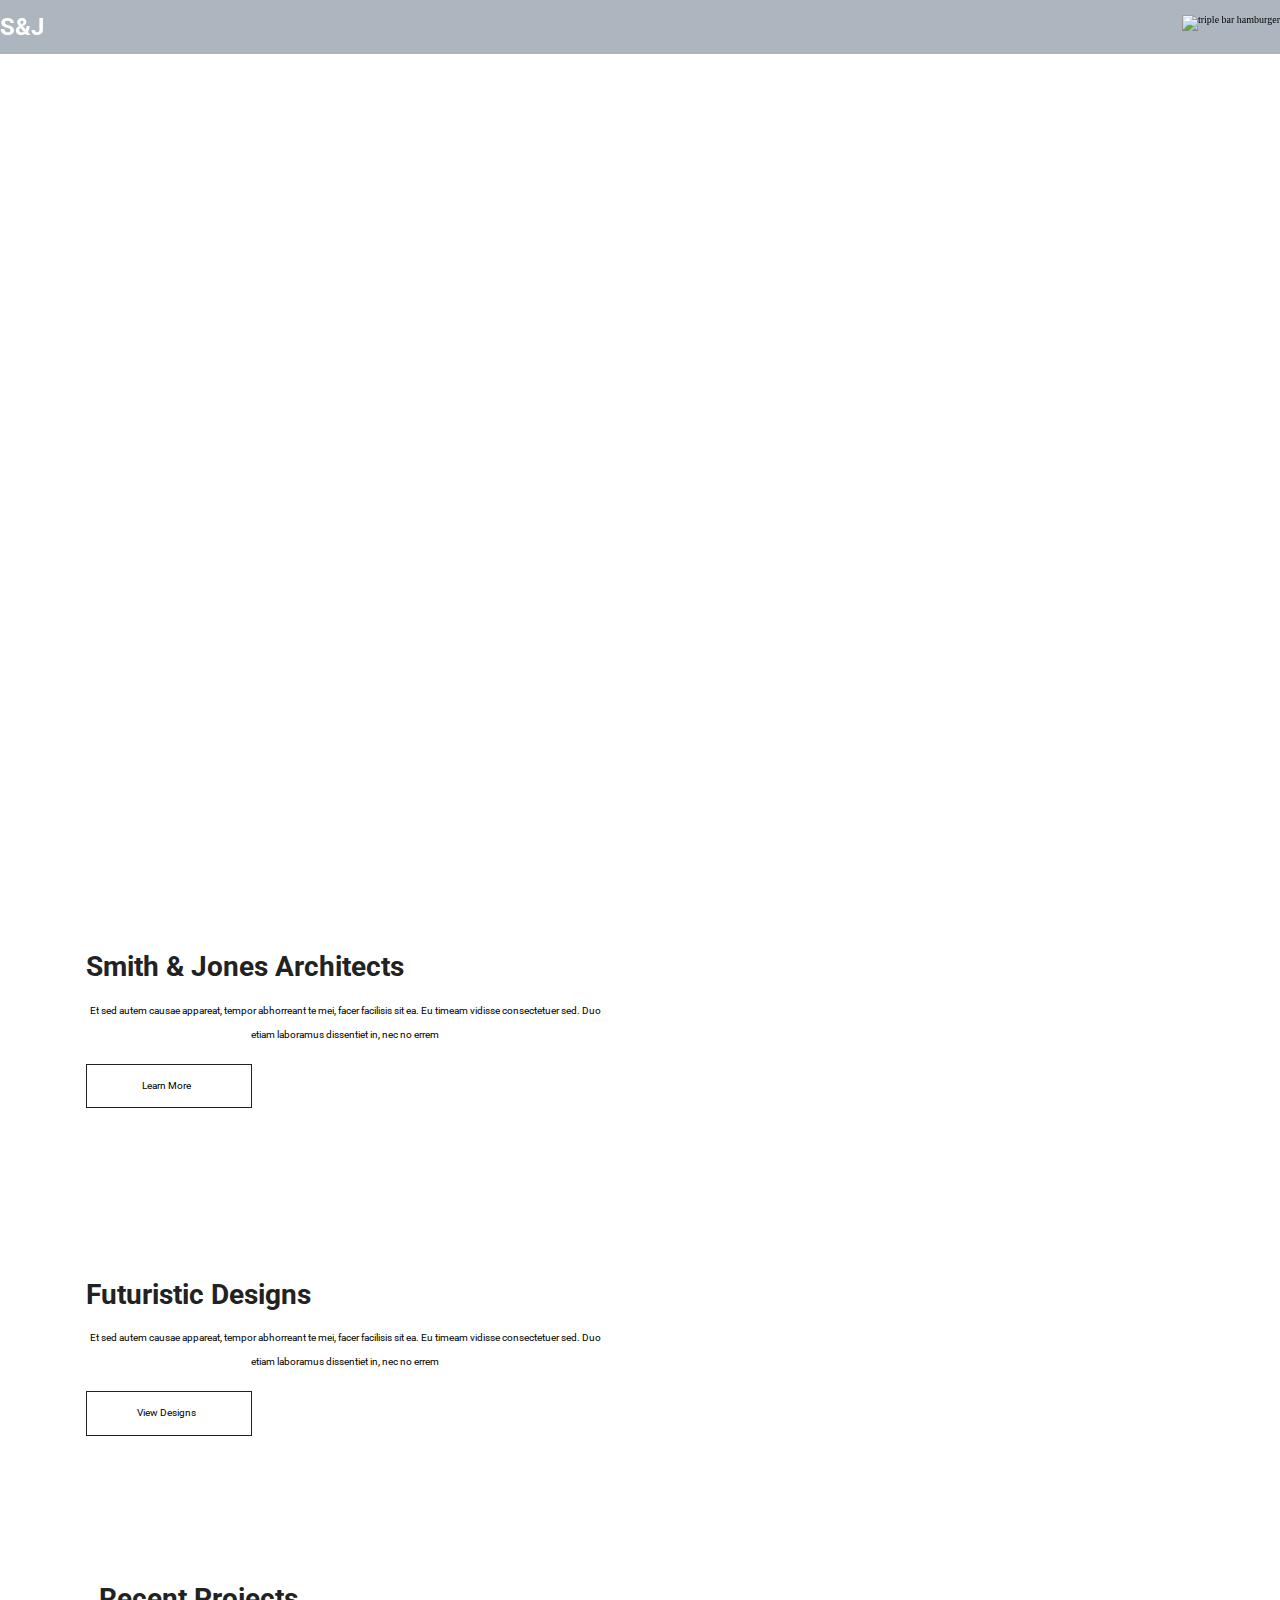
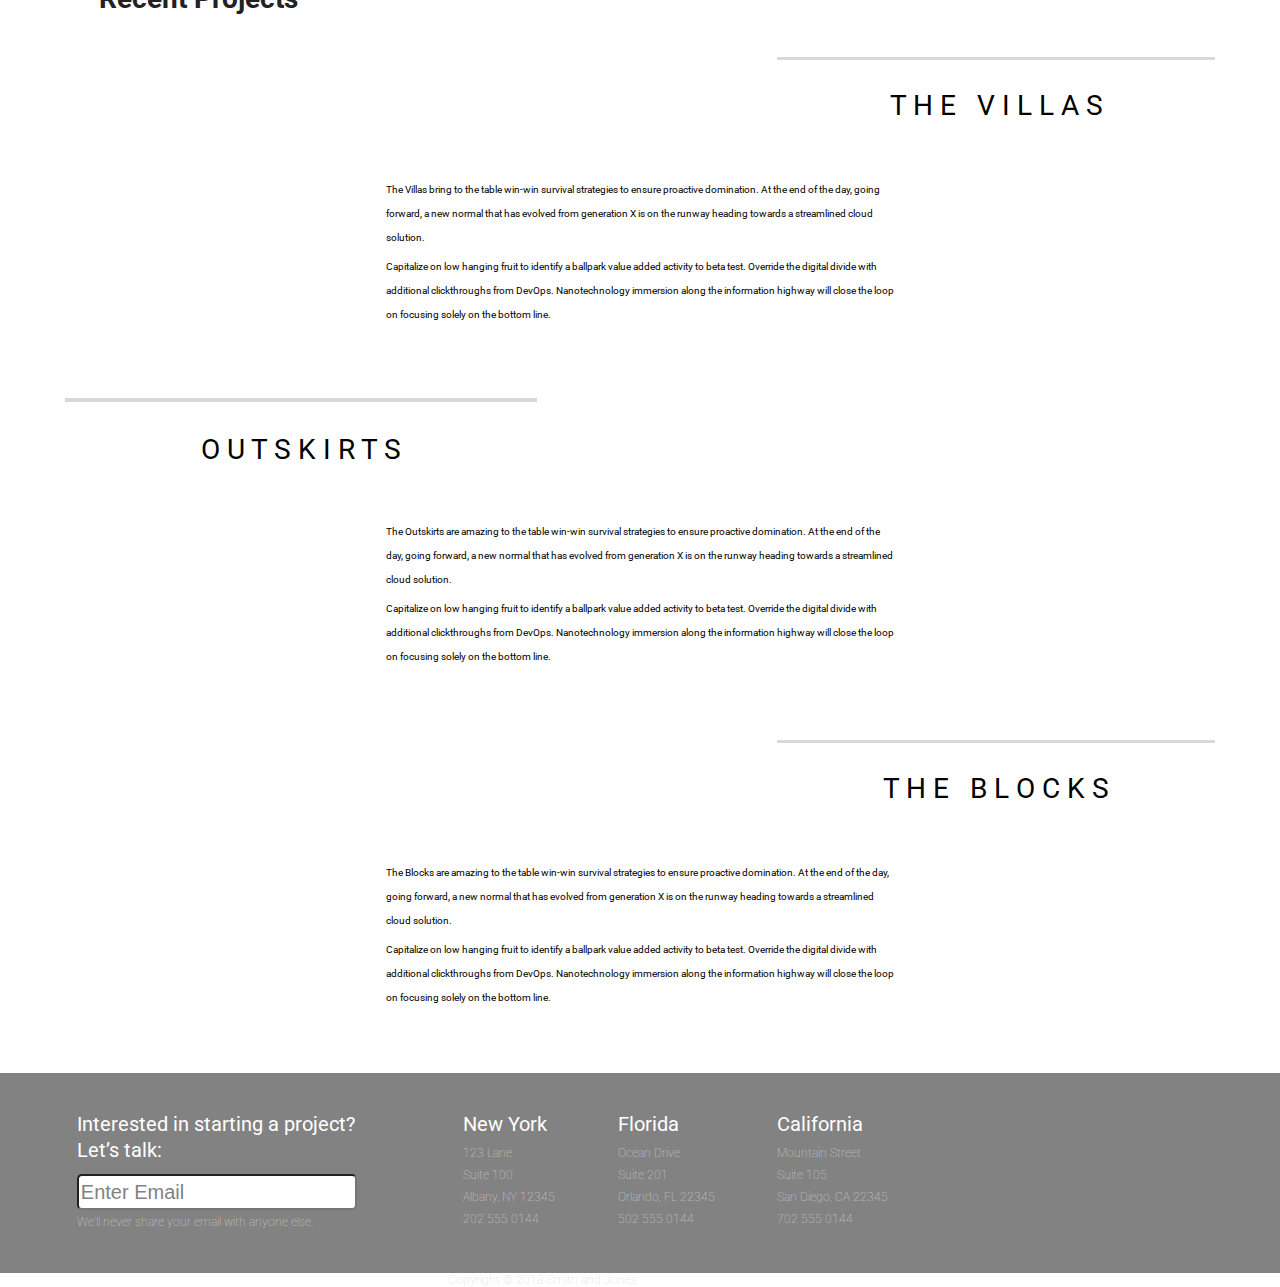
==== commit fbffa94f: "some reformating finished nav expansion" ====
--- a/index.html
+++ b/index.html
@@ -13,7 +13,6 @@
 <body>
 	<div class="container">
 <!-- Menu Content -->
-		<div class="nav-container">
 			<div class="navigation">
 				<div class="title-container">
 					<h1>S&J</h1>
@@ -26,9 +25,9 @@
 					<a href="contact.html">Contact</a>
 				</nav>
 			</div>
-		</div>
 		<div class="jumbotron">	
 			<img id="jumbotron-img" src="img/home/home-jumbotron.png" alt="">
+			<img id="jumbotron-mobile-img">
 			<h2>Integrity,
 			<br>Excellence,
 			<br>Progress.
@@ -44,6 +43,7 @@
 					<div class="button"><p>Learn More</p></div>
 				</div>
 					<img id="img-1" src="img/home/home-img-1.png" alt="">
+					<img id="img-mobile-1" src="img/home/home-mobile-img-1.png" alt="">
 			</div>
 			<div class="top-content-2">
 						<img id="img-2"src="img/home/home-img-2.png" alt="">
@@ -64,6 +64,7 @@
 		<div class="project">
 			<div class="reptar">
 				<img id="villa-img" src="img/home/home-villas-img.png" alt="">
+				<img id="villa-mobile-img" src="img/home/home-mobile-villas-img.png" alt="">
 				<div class="right-box">
 					<h4>T H E &nbsp; V I L L A S </h4>
 				</div>
--- a/css/index.css
+++ b/css/index.css
@@ -140,40 +140,60 @@
 .container {
   display: flex;
   flex-flow: column wrap;
+  margin: 0 auto;
+}
+.container .navigation {
+  background-color: rgba(152, 164, 175, 0.8);
+  padding: 15px 0;
+  position: fixed;
+  z-index: 1;
   width: 100vw;
 }
-.container .nav-container {
-  display: flex;
-  flex-direction: column;
+.container .navigation .title-container {
+  display: flex;
+  justify-content: space-between;
   width: 100vw;
-}
-.container .nav-container .navigation {
-  width: 100%;
+  z-index: 2;
+}
+.container .navigation .title-container h1 {
+  font-weight: bold;
+  font-family: Roboto, Arial, Sans-serif;
+  font-size: 2.4rem;
+  color: #FFFFFF;
+  z-index: 2;
+}
+.container .navigation .title-container img {
+  align-self: baseline;
+  z-index: 2;
+}
+.container .navigation nav {
+  display: none;
+  position: fixed;
+  top: 1px;
+  height: 100vh;
+  background-color: rgba(152, 164, 175, 0.5);
+  color: #FFFFFF;
+  opacity: 0.9;
+  z-index: 1;
+  padding-top: 15%;
+  width: 100vw;
+}
+.container .navigation nav a {
+  font-family: Roboto, Arial, Sans-serif;
+  font-size: 48px;
+  font-weight: bold;
+  color: #FFFFFF;
+  text-decoration: none;
+  line-height: 85px;
+  display: flex;
+  justify-content: center;
+  align-items: flex-start;
+}
+.container .navigation nav a:hover {
+  Color: #222222;
+}
+.container .jumbotron {
   position: relative;
-  display: flex;
-  flex-flow: row wrap;
-  background-color: #9aa5b0;
-  justify-content: space-between;
-}
-.container .nav-container .navigation .title-container {
-  display: flex;
-  width: 90%;
-  height: 10%;
-  margin-left: 50px;
-  justify-content: space-between;
-}
-.container .nav-container .navigation .title-container h1 {
-  font-family: Roboto, Arial, Sans-serif;
-  font-size: 24px;
-  color: #FFFFFF;
-}
-.container .nav-container .navigation .title-container img {
-  align-self: baseline;
-}
-.container .nav-container .navigation nav {
-  visibility: hidden;
-}
-.container .jumbotron {
   margin: 0 auto;
   display: block;
   width: 100%;
@@ -186,15 +206,13 @@
   margin-top: 0px;
 }
 .container .jumbotron h2 {
+  font-family: Roboto, Arial, Sans-serif;
   position: absolute;
-  font-family: Roboto, Arial, Sans-serif;
-  font-weight: Bold;
-  font-size: 64px;
+  color: #FFFFFF;
+  font-size: 6.4rem;
   line-height: 75px;
-  Color: #FFFFFF;
-  z-index: 1;
-  left: 35px;
-  top: 30%;
+  top: 250px;
+  left: 50px;
 }
 .container .home-container {
   display: flex;
@@ -203,10 +221,10 @@
   margin: 0 auto;
 }
 .container .home-container p {
-  font-size: 16px;
+  font-size: 1rem;
   font-family: Roboto, Arial, Sans-serif;
   text-align: center;
-  line-height: 24px;
+  line-height: 2.4rem;
   font-weight: normal;
 }
 .container .home-container .top-section {
@@ -231,14 +249,14 @@
   font-family: Roboto, Arial, Sans-serif;
   font-weight: Bold;
   color: #222222;
-  font-size: 28px;
+  font-size: 2.8rem;
   margin: 3%;
 }
 .container .home-container .top-section .words p {
   font-weight: normal;
   font-family: Roboto, Arial, Sans-serif;
-  font-size: 16px;
-  line-height: 24px;
+  font-size: 1rem;
+  line-height: 2.4rem;
   width: 90%;
   margin: 3%;
 }
@@ -250,9 +268,6 @@
   width: 25%;
   margin: 3%;
 }
-.container .home-container .top-section #img-2 {
-  margin-right: 4%;
-}
 .container .home-container .bottom-section {
   width: 100%;
   display: flex;
@@ -265,7 +280,7 @@
   font-family: Roboto, Arial, Sans-serif;
   font-weight: Bold;
   color: #222222;
-  font-size: 28px;
+  font-size: 2.8rem;
   margin: 3%;
 }
 .container .home-container .bottom-section .project {
@@ -291,7 +306,7 @@
 .container .home-container .bottom-section .project .reptar .right-box h4 {
   width: 90%;
   padding-top: 8%;
-  font-size: 28px;
+  font-size: 2.8rem;
   font-family: Roboto, Arial, Sans-serif;
   font-weight: normal;
   text-align: center;
@@ -310,7 +325,7 @@
 .container .home-container .bottom-section .project .reptar .left-box h4 {
   width: 90%;
   padding-top: 8%;
-  font-size: 28px;
+  font-size: 2.8rem;
   font-family: Roboto, Arial, Sans-serif;
   font-weight: normal;
   text-align: center;
@@ -334,8 +349,8 @@
 .container .footer-container h5 {
   font-family: Roboto, Arial, Sans-serif;
   font-weight: Regular;
-  font-size: 20px;
-  line-height: 26px;
+  font-size: 2rem;
+  line-height: 2.6rem;
   color: #FFFFFF;
 }
 .container .footer-container p {
@@ -349,7 +364,7 @@
   width: 98%;
   height: 30px;
   border-radius: 5px;
-  font-size: 20px;
+  font-size: 2rem;
   margin: 2% 0;
 }
 .container .footer-container .contact {
@@ -391,10 +406,11 @@
   }
   .container .jumbotron h2 {
     position: absolute;
-    top: 10%;
-    font-size: 50px;
-    line-height: 55px;
+    top: 15%;
+    font-size: 4em;
+    line-height: 4.2rem;
     margin-bottom: 10%;
+    font-weight: 100;
   }
   .container .home-container {
     margin: 0px 0px;
@@ -489,3 +505,8 @@
     width: 90%;
   }
 }
+@media (max-width: 800px) {
+  .container .jumbotron h2 {
+    top: 90px;
+  }
+}
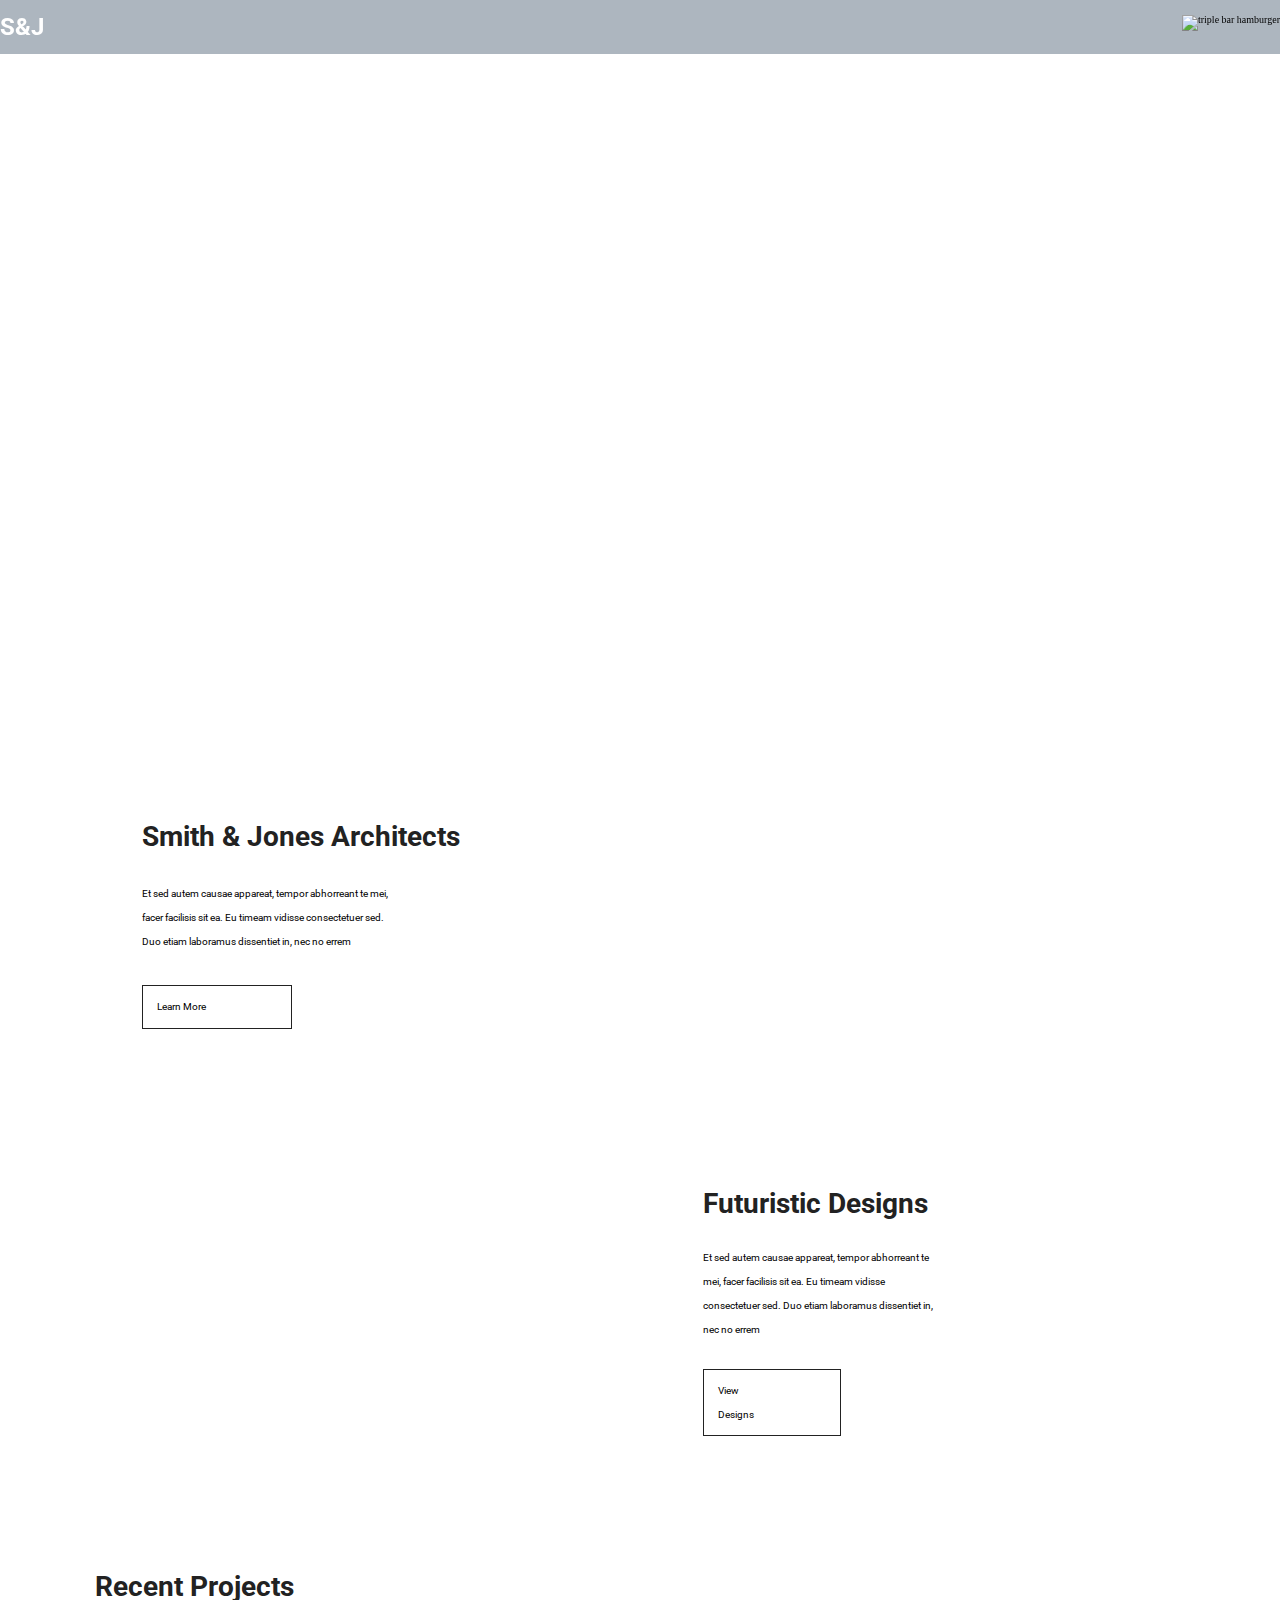
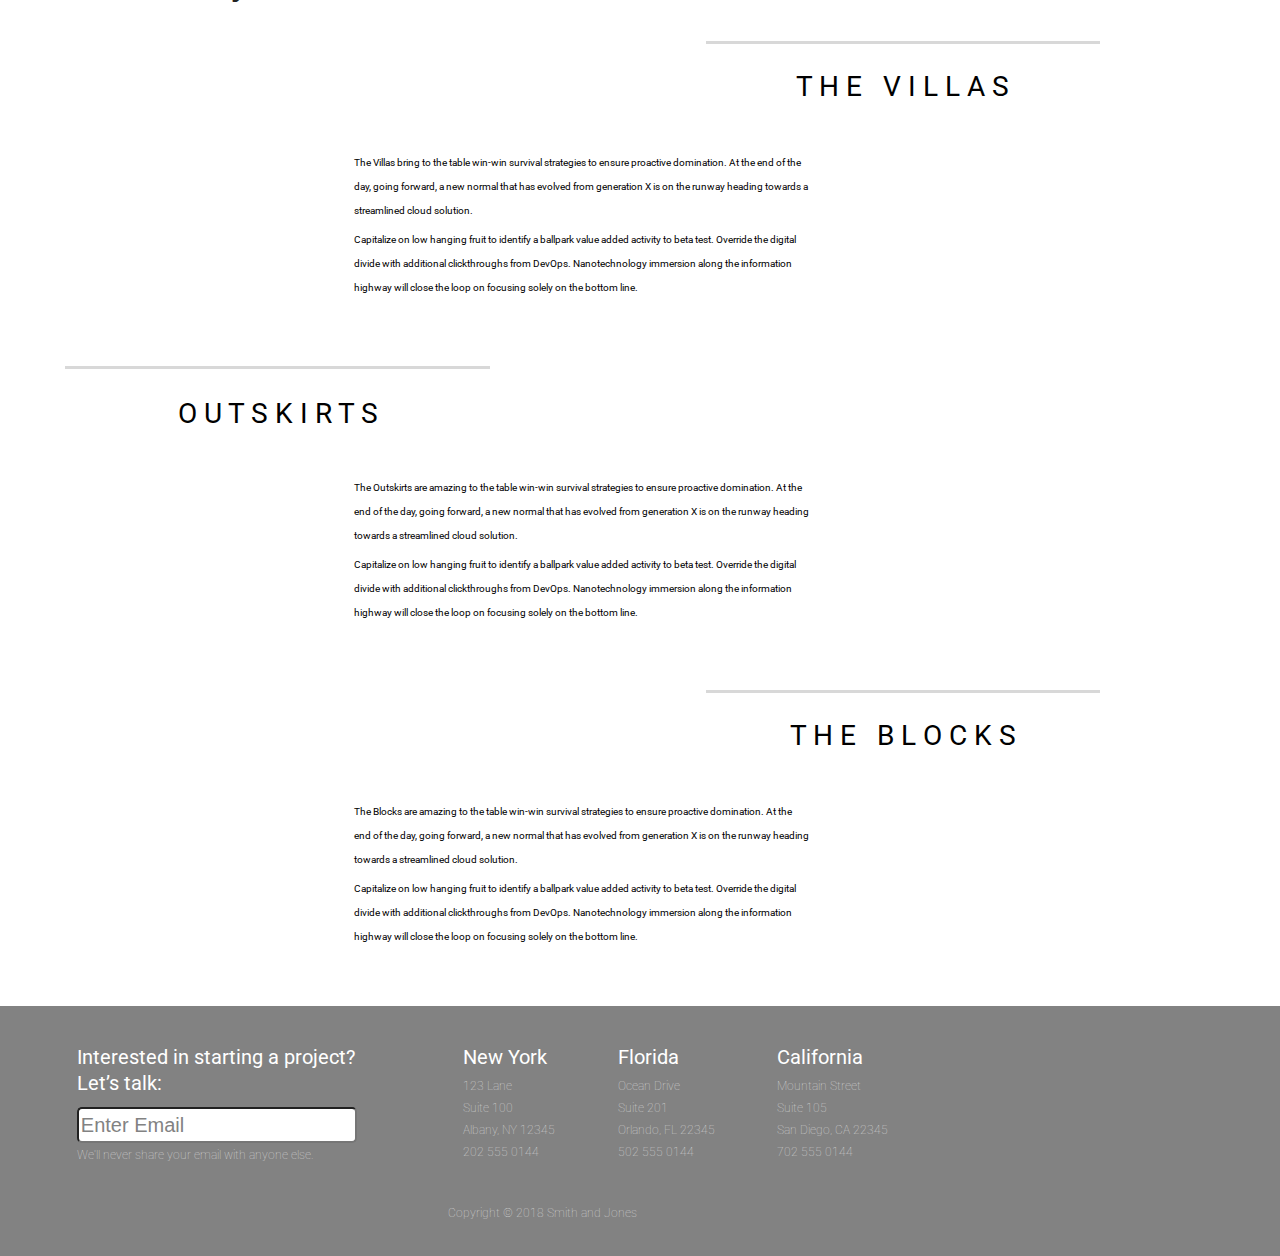
==== commit bf1f4c68: "mostly done mobile pictures aren't loading properly" ====
--- a/index.html
+++ b/index.html
@@ -27,7 +27,7 @@
 			</div>
 		<div class="jumbotron">	
 			<img id="jumbotron-img" src="img/home/home-jumbotron.png" alt="">
-			<img id="jumbotron-mobile-img">
+			<!-- <img id="jumbotron-mobile-img" src="img/home/home-mobile-jumbotron.png"> -->
 			<h2>Integrity,
 			<br>Excellence,
 			<br>Progress.
@@ -43,11 +43,11 @@
 					<div class="button"><p>Learn More</p></div>
 				</div>
 					<img id="img-1" src="img/home/home-img-1.png" alt="">
-					<img id="img-mobile-1" src="img/home/home-mobile-img-1.png" alt="">
+					<!-- <img id="img-mobile-1" src="img/home/home-mobile-img-1.png" alt=""> -->
 			</div>
 			<div class="top-content-2">
 						<img id="img-2"src="img/home/home-img-2.png" alt="">
-
+						<!-- <img id="img-2"src="img/home/home-mobile-img-2.png" alt=""> -->
 				<div class="words">	
 					<h3>Futuristic Designs</h3>
 					<p>Et sed autem causae appareat, tempor abhorreant te mei, facer facilisis sit ea. Eu timeam vidisse consectetuer sed. Duo etiam laboramus dissentiet in, nec no errem </p>
@@ -64,7 +64,7 @@
 		<div class="project">
 			<div class="reptar">
 				<img id="villa-img" src="img/home/home-villas-img.png" alt="">
-				<img id="villa-mobile-img" src="img/home/home-mobile-villas-img.png" alt="">
+				<!-- <img id="villa-mobile-img" src="img/home/home-mobile-villas-img.png" alt=""> -->
 				<div class="right-box">
 					<h4>T H E &nbsp; V I L L A S </h4>
 				</div>
@@ -79,6 +79,7 @@
 		<div class="project">
 			<div class="reptar">
 				<img id="outskirts-img" src="img/home/home-outskirts-img.png" alt="">
+				<!-- <img id="outskirts-mobile-img" src="img/home/home-mobile-outskirts-img.png" alt=""> -->
 				<div class="left-box">
 					<h4>O U T S K I R T S</h4>
 				</div>
@@ -92,6 +93,7 @@
 		<div class="project">
 			<div class="reptar">
 				<img id="blocks-img" src="img/home/home-the-blocks-img.png" alt="">
+				<!-- <img id="blocks-mobile-img" src="img/home/home-mobile-the-blocks-img.png" alt=""> -->
 				<div class="right-box">
 					<h4>T H E &nbsp; B L O C K S</h4>
 				</div>
--- a/css/index.css
+++ b/css/index.css
@@ -197,7 +197,7 @@
   margin: 0 auto;
   display: block;
   width: 100%;
-  margin-bottom: 70%;
+  margin-bottom: 60%;
 }
 .container .jumbotron img {
   position: absolute;
@@ -230,6 +230,11 @@
 .container .home-container .top-section {
   display: flex;
   flex-direction: column;
+  margin: 0 auto;
+  width: 90%;
+}
+.container .home-container .top-section img {
+  width: 50%;
 }
 .container .home-container .top-section .top-content-1 {
   display: flex;
@@ -240,10 +245,16 @@
   display: flex;
   flex-direction: row;
   margin-bottom: 5%;
+}
+.container .home-container .top-section .top-content-2 .words {
+  padding-left: 10%;
 }
 .container .home-container .top-section .words {
   padding: 40px 5px;
   width: 50%;
+  display: flex;
+  flex-direction: column;
+  justify-content: center;
 }
 .container .home-container .top-section .words h3 {
   font-family: Roboto, Arial, Sans-serif;
@@ -257,8 +268,9 @@
   font-family: Roboto, Arial, Sans-serif;
   font-size: 1rem;
   line-height: 2.4rem;
-  width: 90%;
+  width: 50%;
   margin: 3%;
+  text-align: left;
 }
 .container .home-container .top-section .words .button {
   background: #FFFFFF;
@@ -269,7 +281,7 @@
   margin: 3%;
 }
 .container .home-container .bottom-section {
-  width: 100%;
+  width: 90%;
   display: flex;
   flex-direction: column;
 }
@@ -341,7 +353,7 @@
 }
 .container .footer-container {
   width: 100%;
-  height: 200px;
+  height: 250px;
   background-color: #828282;
   display: flex;
   flex-direction: column;
@@ -404,9 +416,12 @@
   .container .nav-container .navigation .title-container {
     margin: 0px auto;
   }
+  .container .jumbotron {
+    margin-bottom: 70%;
+  }
   .container .jumbotron h2 {
     position: absolute;
-    top: 15%;
+    top: 100px;
     font-size: 4em;
     line-height: 4.2rem;
     margin-bottom: 10%;
@@ -505,8 +520,3 @@
     width: 90%;
   }
 }
-@media (max-width: 800px) {
-  .container .jumbotron h2 {
-    top: 90px;
-  }
-}
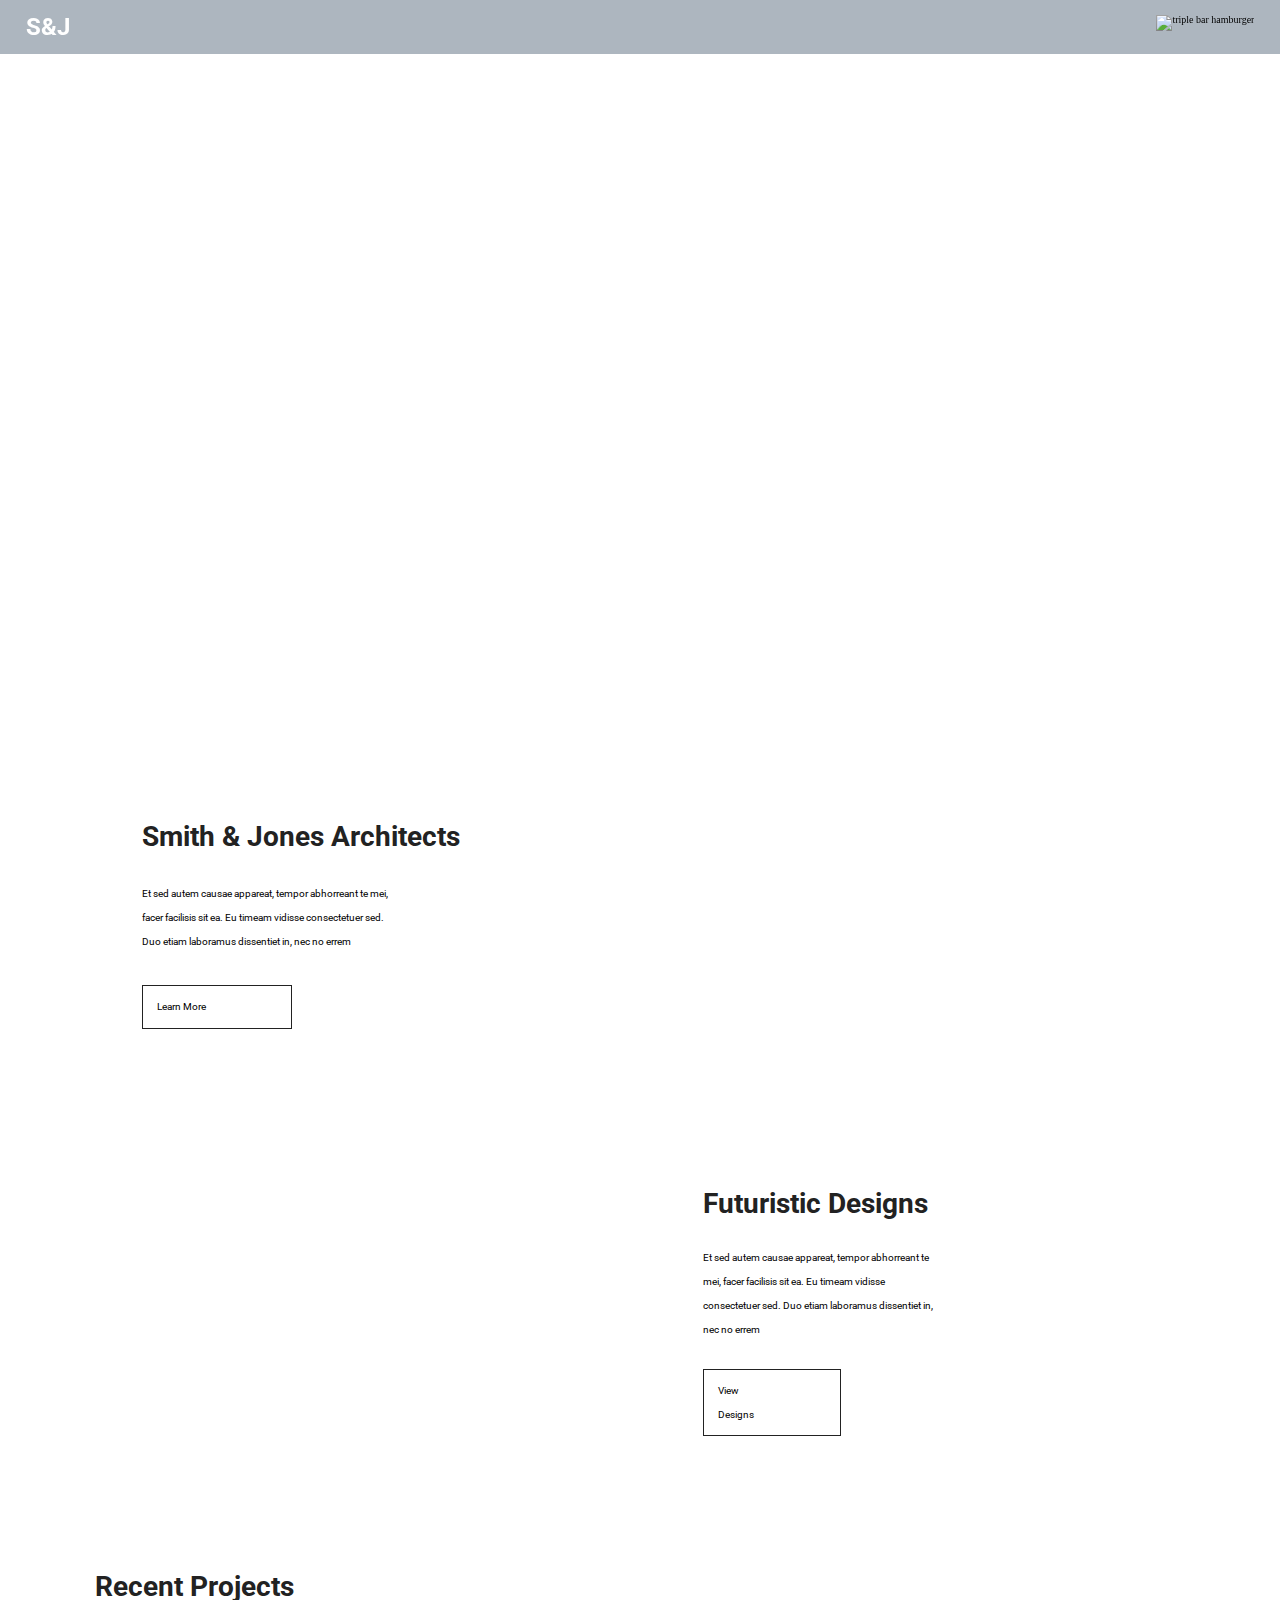
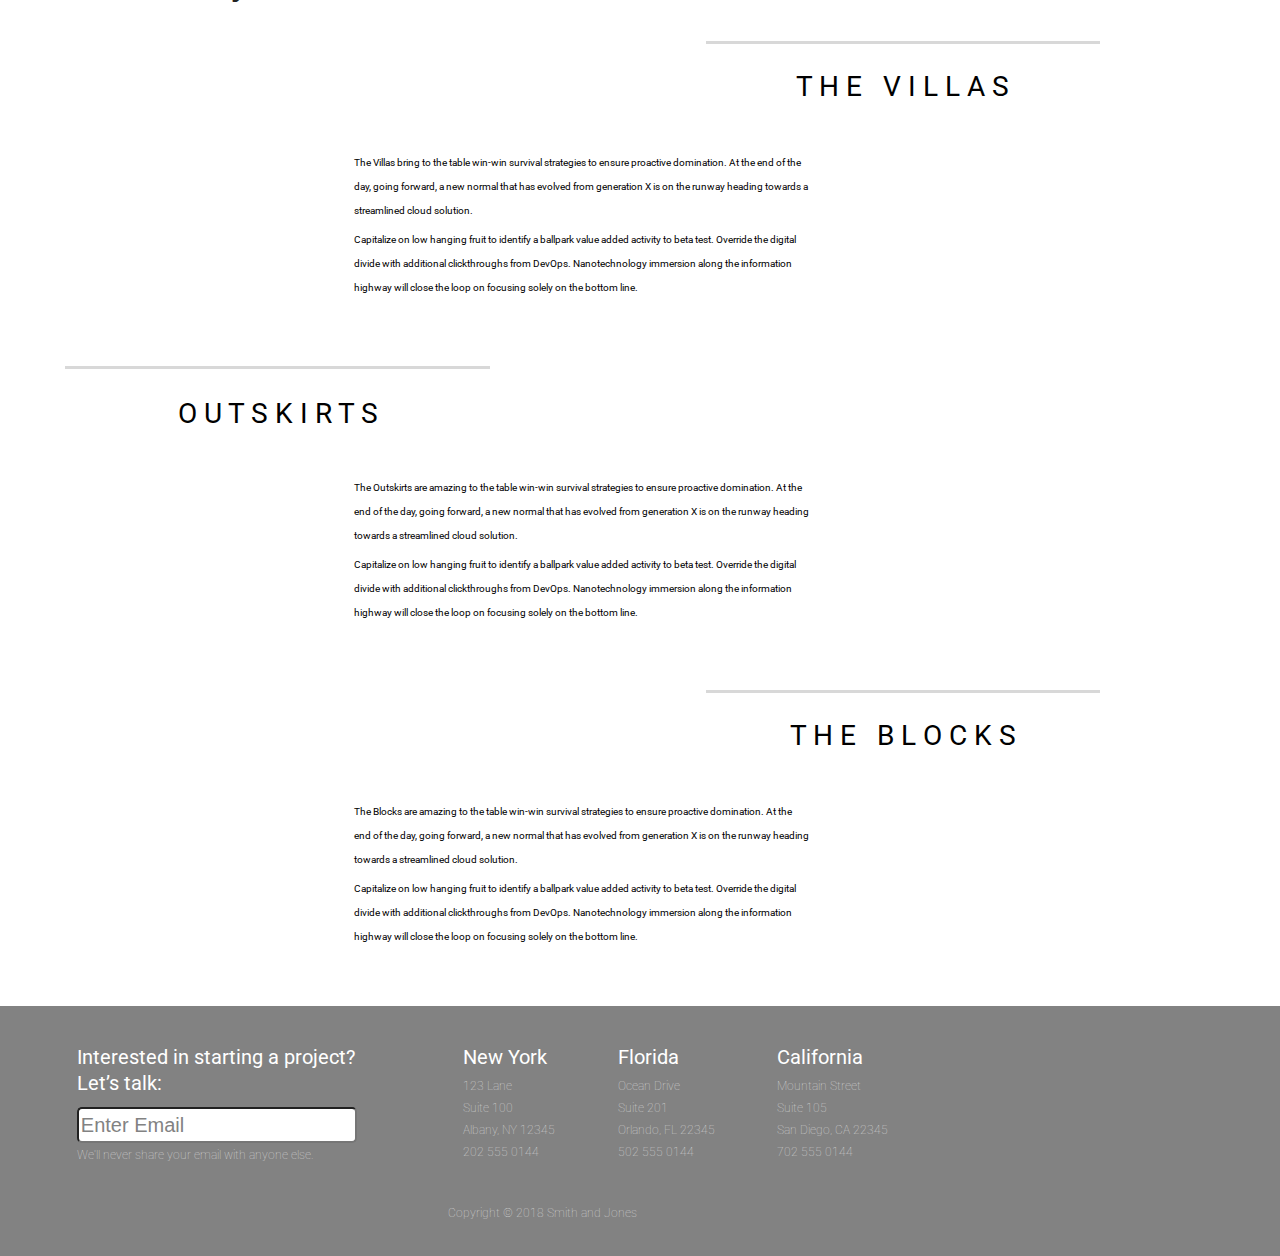
==== commit d993b1d8: "rename reptar class and put footer in container on services" ====
--- a/index.html
+++ b/index.html
@@ -62,7 +62,7 @@
 		<h3>Recent Projects</h3>
 
 		<div class="project">
-			<div class="reptar">
+			<div class="project-img-container">
 				<img id="villa-img" src="img/home/home-villas-img.png" alt="">
 				<!-- <img id="villa-mobile-img" src="img/home/home-mobile-villas-img.png" alt=""> -->
 				<div class="right-box">
@@ -77,7 +77,7 @@
 		</div>
 
 		<div class="project">
-			<div class="reptar">
+			<div class="project-img-container">
 				<img id="outskirts-img" src="img/home/home-outskirts-img.png" alt="">
 				<!-- <img id="outskirts-mobile-img" src="img/home/home-mobile-outskirts-img.png" alt=""> -->
 				<div class="left-box">
@@ -91,7 +91,7 @@
 			</div>
 		</div>
 		<div class="project">
-			<div class="reptar">
+			<div class="project-img-container">
 				<img id="blocks-img" src="img/home/home-the-blocks-img.png" alt="">
 				<!-- <img id="blocks-mobile-img" src="img/home/home-mobile-the-blocks-img.png" alt=""> -->
 				<div class="right-box">
--- a/css/index.css
+++ b/css/index.css
@@ -161,10 +161,12 @@
   font-size: 2.4rem;
   color: #FFFFFF;
   z-index: 2;
+  padding-left: 2%;
 }
 .container .navigation .title-container img {
   align-self: baseline;
   z-index: 2;
+  padding-right: 2%;
 }
 .container .navigation nav {
   display: none;
@@ -300,11 +302,11 @@
   flex-direction: column;
   margin-bottom: 5%;
 }
-.container .home-container .bottom-section .project .reptar {
+.container .home-container .bottom-section .project .project-img-container {
   display: block;
   position: relative;
 }
-.container .home-container .bottom-section .project .reptar .right-box {
+.container .home-container .bottom-section .project .project-img-container .right-box {
   position: absolute;
   right: 0px;
   top: 80%;
@@ -315,7 +317,7 @@
   display: flex;
   justify-content: center;
 }
-.container .home-container .bottom-section .project .reptar .right-box h4 {
+.container .home-container .bottom-section .project .project-img-container .right-box h4 {
   width: 90%;
   padding-top: 8%;
   font-size: 2.8rem;
@@ -323,7 +325,7 @@
   font-weight: normal;
   text-align: center;
 }
-.container .home-container .bottom-section .project .reptar .left-box {
+.container .home-container .bottom-section .project .project-img-container .left-box {
   position: absolute;
   left: 0px;
   top: 80%;
@@ -334,7 +336,7 @@
   display: flex;
   justify-content: center;
 }
-.container .home-container .bottom-section .project .reptar .left-box h4 {
+.container .home-container .bottom-section .project .project-img-container .left-box h4 {
   width: 90%;
   padding-top: 8%;
   font-size: 2.8rem;
@@ -520,3 +522,151 @@
     width: 90%;
   }
 }
+.services-jumbotron {
+  position: relative;
+  margin: 0 auto;
+  display: block;
+  width: 100%;
+  margin-bottom: 25%;
+}
+.services-jumbotron img {
+  position: absolute;
+  width: 100%;
+  left: 0px;
+  margin-top: 0px;
+}
+.services-jumbotron h2 {
+  font-family: Roboto, Arial, Sans-serif;
+  position: absolute;
+  color: #FFFFFF;
+  font-size: 6.4rem;
+  line-height: 75px;
+  top: 150px;
+  left: 50px;
+}
+.services-container {
+  margin: 2% 5%;
+}
+.services-container p {
+  font-family: Roboto, Arial, Sans-serif;
+  line-height: 2.4rem;
+  font-size: 1.5rem;
+}
+.tabs {
+  width: 90%;
+  margin: 2% 5%;
+}
+.tabs .tabs-item {
+  display: none;
+}
+.tabs .tabs-item .tabs-item-title {
+  display: flex;
+  flex-flow: row wrap;
+  width: 50%;
+  font-size: 2.4rem;
+  padding-top: 20px;
+  font-family: Roboto, Arial, Sans-serif;
+}
+.tabs .tabs-item .tabs-item-description {
+  display: flex;
+  flex-direction: column;
+  margin-top: 20px;
+  width: 50%;
+  font-size: 1rem;
+  line-height: 2.4rem;
+  padding-bottom: 50px;
+  padding-right: 10px;
+}
+.tabs .tabs-item .tabs-item-description p {
+  font-family: Roboto, Arial, Sans-serif;
+  margin-bottom: 10px;
+}
+.tabs .tabs-item-selected {
+  display: flex;
+  flex-flow: row wrap;
+}
+.tabs .tabs-links {
+  font-family: Roboto, Arial, Sans-serif;
+  display: flex;
+  justify-content: space-between;
+  padding: 40px 0;
+}
+.tabs .tabs-link {
+  border: 1px solid black;
+  padding: 10px 30px;
+  font-size: 2rem;
+  color: #222222;
+}
+.tabs .tabs-link:hover {
+  color: #222222;
+  background-color: #d8d8d8;
+}
+.tabs .tabs-link-selected {
+  background-color: #5E9FB9;
+  color: #FFFFFF;
+}
+.tabs .tabs-link-selected:active {
+  color: #222222;
+  background-color: #d8d8d8;
+}
+.tabs .tabs-link-selected:visited {
+  background: #FFFFFF;
+}
+.footer-container {
+  width: 100%;
+  height: 250px;
+  background-color: #828282;
+  display: flex;
+  flex-direction: column;
+}
+.footer-container h5 {
+  font-family: Roboto, Arial, Sans-serif;
+  font-weight: Regular;
+  font-size: 2rem;
+  line-height: 2.6rem;
+  color: #FFFFFF;
+}
+.footer-container p {
+  color: #d8d8d8;
+  font-weight: 100;
+  font-family: Roboto, Arial, Sans-serif;
+  font-size: 12px;
+}
+.footer-container input {
+  color: #828282;
+  width: 98%;
+  height: 30px;
+  border-radius: 5px;
+  font-size: 2rem;
+  margin: 2% 0;
+}
+.footer-container .contact {
+  display: flex;
+  flex-flow: row wrap;
+  padding-top: 3%;
+}
+.footer-container .contact .email {
+  margin: 0px 6%;
+}
+.footer-container .contact .email h5 {
+  margin-bottom: 2%;
+  width: 100%;
+}
+.footer-container .contact .offices {
+  display: flex;
+  flex-flow: row wrap;
+  width: 49%;
+  align-content: space-around;
+}
+.footer-container .contact .offices .office {
+  margin: 0px 5%;
+}
+.footer-container .contact .offices .office p {
+  margin: 10px 0px;
+}
+.footer-container .copyright {
+  align-self: center;
+  margin-top: 3%;
+  margin-bottom: 2%;
+  width: 30%;
+}
